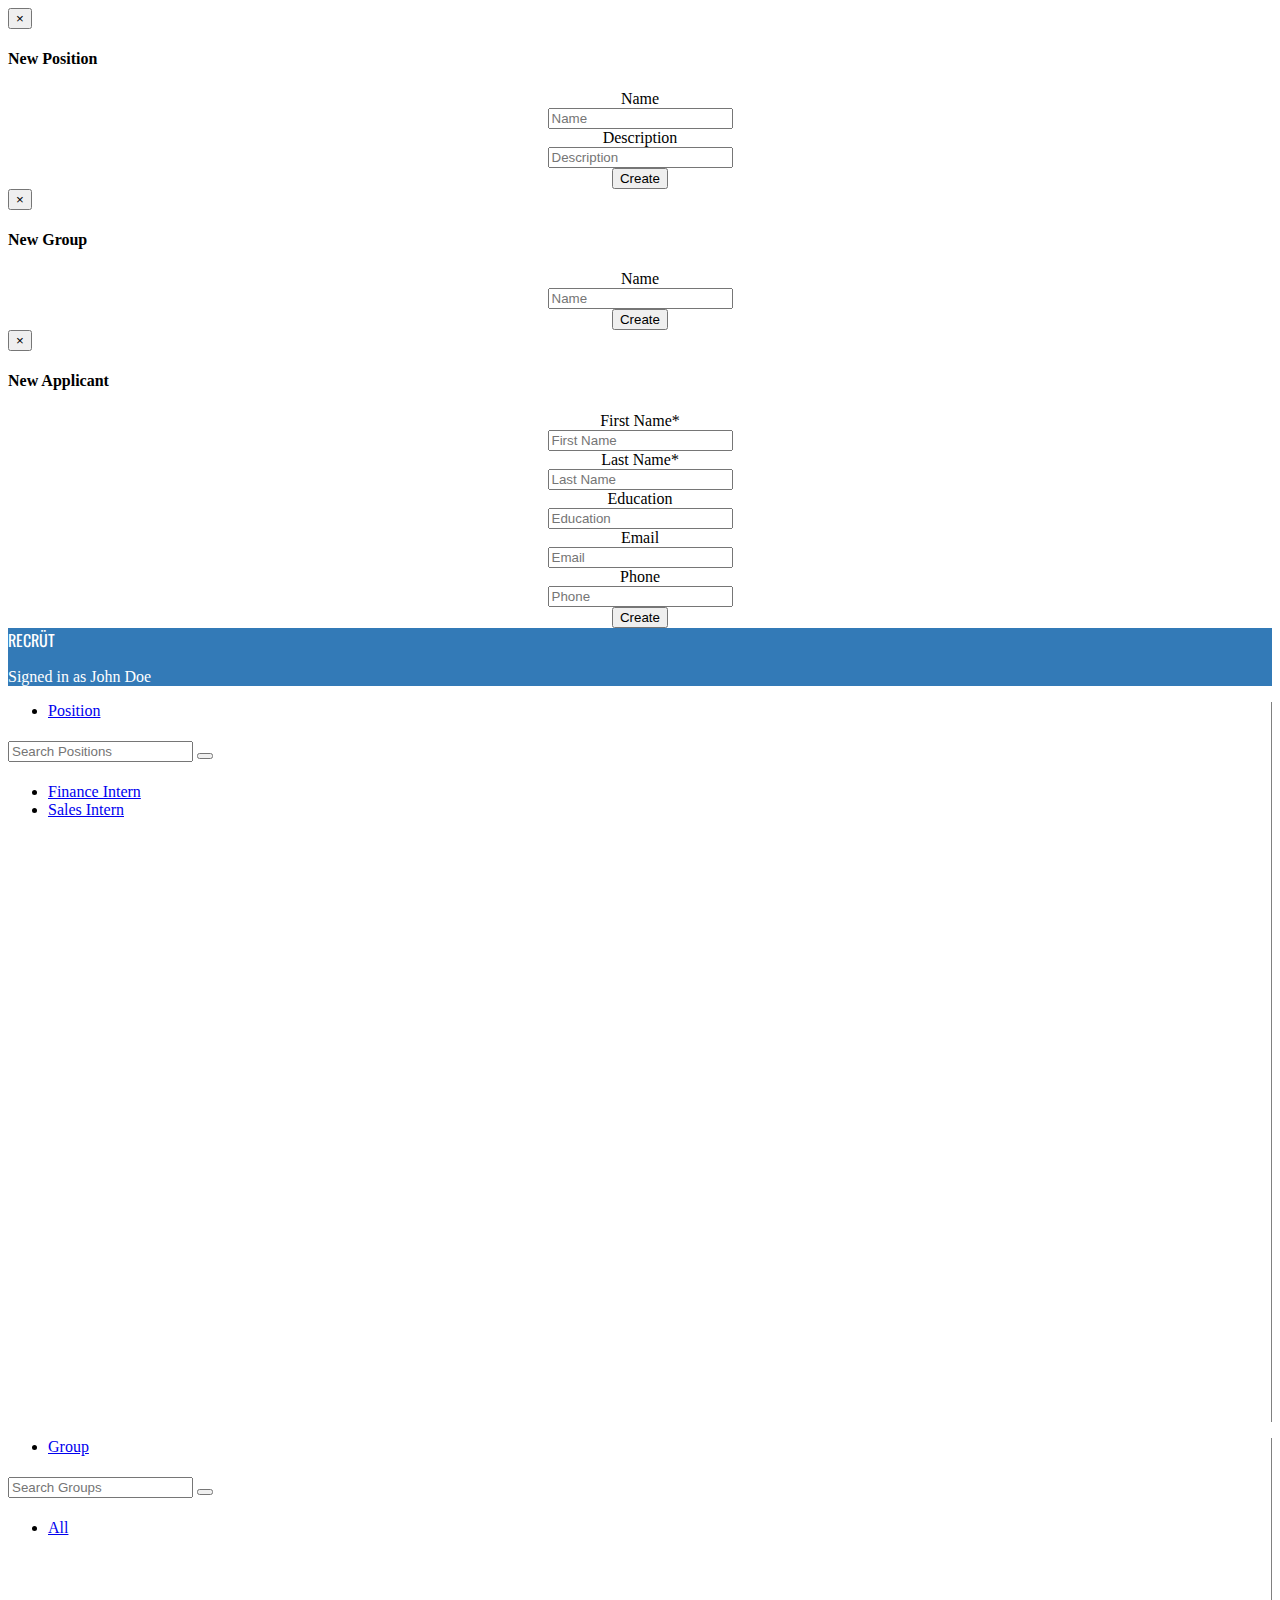
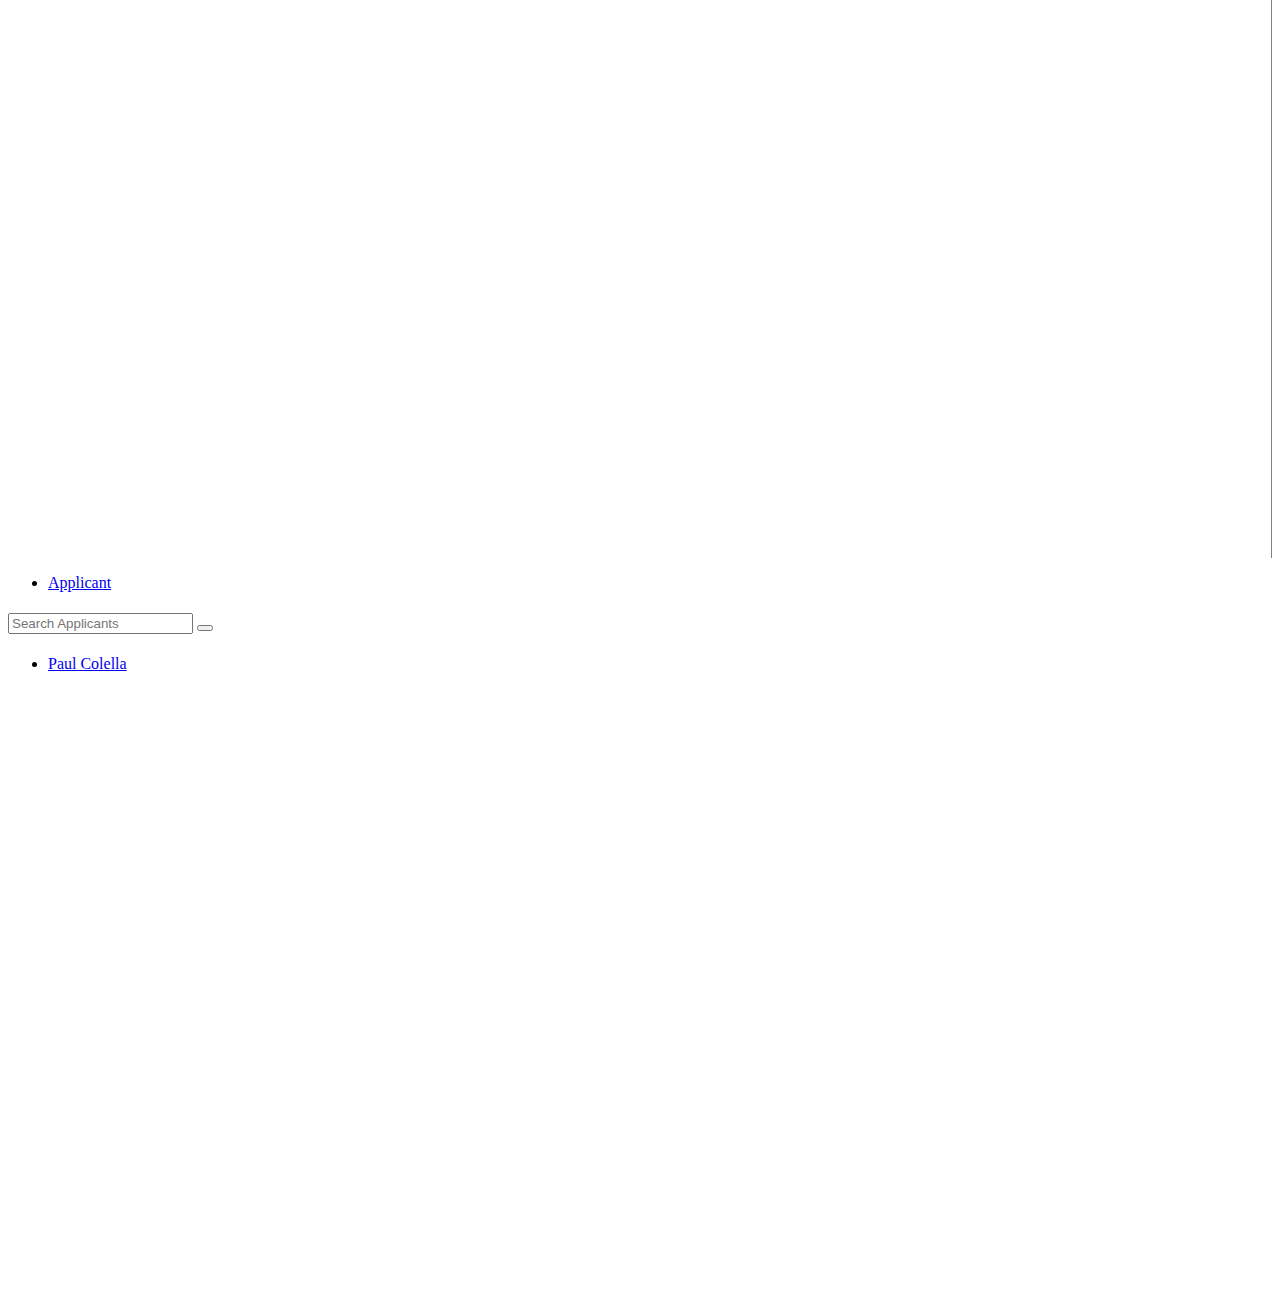
==== Recrut/index.html @ 002904d2 "slippery shit" ====
<!DOCTYPE html>

<!--
  COLLABORATORS: N/A
  No external libraries/example code.
-->
<html>

    <head>
        <meta content="text/html; charset=utf-8" http-equiv="Content-Type" />
        <title>RECRÜT</title>

        <!-- Load style sheets -->
        <link rel="stylesheet" type="text/css" href="external_dependencies/bootstrap-3.3.4-dist/css/bootstrap.min.css" />
        <link rel="stylesheet" type="text/css" href="external_dependencies/bootstrap-3.3.4-dist/css/bootstrap-theme.min.css" />
        <link rel="stylesheet" type="text/css" href="external_dependencies/bootstrap-tagsinput/bootstrap-tagsinput.css" />
        <link rel="stylesheet" type="text/css" href="css/mainLayout.css" />

        <!-- Load fonts -->
        <link href='http://fonts.googleapis.com/css?family=Oswald' rel='stylesheet' type='text/css'>

        <!-- Load external js -->
        <script type="text/javascript" src="external_dependencies/jquery-2.1.3.min.js"></script>
        <script type="text/javascript" src="external_dependencies/bootstrap-3.3.4-dist/js/bootstrap.min.js"></script>
        <script type="text/javascript" src="external_dependencies/bootstrap-tagsinput/bootstrap-tagsinput.js"></script>

        <!-- Load js -->
        <script type="text/javascript" src="js/applicant.js"></script>
        <script type="text/javascript" src="js/job.js"></script>
        <script type="text/javascript" src="js/doc.js"></script>
        <script type="text/javascript" src="js/comment.js"></script>
        <script type="text/javascript" src="js/main.js"></script>
        
    </head>

    <body>
      
      <!-- Add position modal -->
      <div class="modal fade" id="positionModal">
        <div class="modal-dialog">
          <div class="modal-content">
            <div class="modal-header">
              <button type="button" class="close" data-dismiss="modal" aria-label="Close" id="closePositionModal"><span aria-hidden="true">&times;</span></button>
              <h4 class="modal-title">New Position</h4>
            </div>
            <div class="modal-body" align="center">
              <form class="form-horizontal">
                <div class="form-group" id="inputPositionFormGroup">
                  <label for="inputPosition" class="col-sm-2 control-label">Name</label>
                  <div class="col-sm-10">
                    <input type="text" class="form-control" id="inputPosition" placeholder="Name">
                  </div>
                </div>
                <div class="form-group" id="inputDescriptionFormGroup">
                  <label for="inputDescription" class="col-sm-2 control-label">Description</label>
                  <div class="col-sm-10">
                    <input type="text" class="form-control" id="inputDescription" placeholder="Description">
                  </div>
                </div>
                <div class="form-group">
                  <div class="col-sm-offset-10 col-sm-2">
                    <button type="submit" class="btn btn-primary" id="createPositionModal">Create</button>
                  </div>
                </div>
              </form>
            </div>
          </div>
        </div>
      </div>

      <!-- Add group modal -->
      <div class="modal fade" id="groupModal">
        <div class="modal-dialog">
          <div class="modal-content">
            <div class="modal-header">
              <button type="button" class="close" data-dismiss="modal" aria-label="Close" id="closeGroupModal"><span aria-hidden="true">&times;</span></button>
              <h4 class="modal-title">New Group</h4>
            </div>
            <div class="modal-body" align="center">
              <form class="form-horizontal">
                <div class="form-group" id="inputGroupFormGroup">
                  <label for="inputGroup" class="col-sm-2 control-label">Name</label>
                  <div class="col-sm-10">
                    <input type="text" class="form-control" id="inputGroup" placeholder="Name">
                  </div>
                </div>
                <div class="form-group">
                  <div class="col-sm-offset-10 col-sm-2">
                    <button type="submit" class="btn btn-primary" id="createGroupModal">Create</button>
                  </div>
                </div>
              </form>
            </div>
          </div>
        </div>
      </div>

      <!-- Add applicant modal -->
      <div class="modal fade" id="applicantModal">
        <div class="modal-dialog">
          <div class="modal-content">
            <div class="modal-header">
              <button type="button" class="close" data-dismiss="modal" aria-label="Close" id="closeApplicantModal"><span aria-hidden="true">&times;</span></button>
              <h4 class="modal-title">New Applicant</h4>
            </div>
            <div class="modal-body" align="center">
              <form class="form-horizontal">
                <div class="form-group" id="inputApplicantFirstNameFormGroup">
                  <label for="inputApplicantFirstName" class="col-sm-3 control-label">First Name*</label>
                  <div class="col-sm-9">
                    <input type="text" class="form-control" id="inputApplicantFirstName" placeholder="First Name">
                  </div>
                </div>
                <div class="form-group" id="inputApplicantLastNameFormGroup">
                  <label for="inputApplicantLastName" class="col-sm-3 control-label">Last Name*</label>
                  <div class="col-sm-9">
                    <input type="text" class="form-control" id="inputApplicantLastName" placeholder="Last Name">
                  </div>
                </div>
                <div class="form-group" id="inputApplicantEducationFormGroup">
                  <label for="inputApplicantEducation" class="col-sm-3 control-label">Education</label>
                  <div class="col-sm-9">
                    <input type="text" class="form-control" id="inputApplicantEducation" placeholder="Education">
                  </div>
                </div>
                <div class="form-group" id="inputApplicantEmailFormGroup">
                  <label for="inputApplicantEmail" class="col-sm-3 control-label">Email</label>
                  <div class="col-sm-9">
                    <input type="text" class="form-control" id="inputApplicantEmail" placeholder="Email">
                  </div>
                </div>
                <div class="form-group" id="inputApplicantPhoneFormGroup">
                  <label for="inputApplicantPhone" class="col-sm-3 control-label">Phone</label>
                  <div class="col-sm-9">
                    <input type="text" class="form-control" id="inputApplicantPhone" placeholder="Phone">
                  </div>
                </div>
                <div class="form-group">
                  <div class="col-sm-offset-10 col-sm-2">
                    <button type="submit" class="btn btn-primary" id="createApplicantModal">Create</button>
                  </div>
                </div>
              </form>
            </div>
          </div>
        </div>
      </div>




        <!-- Navigation Bar -->    
        <nav class="navbar navbar-default" id="navbar">
            <div class="container-fluid" style="background-color:#337ab7;">
                <div class="navbar-header">
                    <a class="navbar-brand" style="color:#ffffff;font-family: 'Oswald', sans-serif;">RECRÜT</a>
                </div>
                <div class="collapse navbar-collapse">
                    <p class="navbar-text navbar-right" style="color:#ffffff;">Signed in as John Doe</p>
                </div>
            </div>
        </nav>

        <div class="container-fluid">
            <div class="row">
                <!-- Position List -->
                <div class="col-md-2 pane">
                    <ul class="nav nav-pills nav-stacked">
                      <li role="presentation" class="active" id="addPosition"><a href="#" style="text-align:center;"><span class="glyphicon glyphicon-plus" aria-hidden="true"></span> Position</a></li>
                    </ul>
                    <div class="input-group" style="padding-top: 5px;">
                      <input type="text" class="form-control" placeholder="Search Positions">
                      <span class="input-group-btn">
                        <button class="btn btn-default" type="button"><span class="glyphicon glyphicon-search" aria-hidden="true"></span> </button>
                      </span>
                    </div>
                    <div class="mygrid-wrapper-div">
                        <ul class="nav nav-pills nav-stacked" id="positionList">
                            <li class="active folder position-button" role="presentation" id="position-button-0"><a href="#" class="position-selectable" id="position-selectable-0">Finance Intern</a></li>
                            <li class="folder position-button" role="presentation" id="position-button-1"><a href="#" class="position-selectable" id="position-selectable-1">Sales Intern</a></li>
                        </ul>
                    </div>
                </div>
                <!-- Group List -->
                <div class="col-md-2 pane">
                  <ul class="nav nav-pills nav-stacked">
                    <li role="presentation" class="active" id="addGroup"><a href="#" style="text-align:center;"><span class="glyphicon glyphicon-plus" aria-hidden="true"></span> Group</a></li>
                  </ul>
                  <div class="input-group" style="padding-top: 5px;">
                    <input type="text" class="form-control" placeholder="Search Groups">
                    <span class="input-group-btn">
                      <button class="btn btn-default" type="button"><span class="glyphicon glyphicon-search" aria-hidden="true"></span> </button>
                    </span>
                  </div>
                  <div class="mygrid-wrapper-div">
                    <ul class="nav nav-pills nav-stacked" id="groupList">
                      <li class="active folder group-button" role="presentation" id="group-button-All"><a href="#" class="group-selectable" id="group-selectable-All">All</a></li>
                    </ul>
                  </div>
                </div>
                <!-- Applicant List -->
                <div class="col-md-8">
                    <ul class="nav nav-pills nav-stacked">
                      <li role="presentation" class="active" id="addApplicant"><a href="#" style="text-align:center;"><span class="glyphicon glyphicon-plus" aria-hidden="true"></span> Applicant</a></li>
                    </ul>
                    <div class="input-group" style="padding-top: 5px;">
                      <input type="text" class="form-control" placeholder="Search Applicants">
                      <span class="input-group-btn">
                        <button class="btn btn-default" type="button"><span class="glyphicon glyphicon-search" aria-hidden="true"></span> </button>
                      </span>
                    </div>
                    <div class="mygrid-wrapper-div">
                      <ul class="nav nav-pills nav-stacked" id="applicantList">
                        <li class="folder" role="presentation"><a href="#">Paul Colella</a></li>
                      </ul>
                    </div>
                </div>
            </div>
        </div>
    </body>
</html>
---- Recrut/css/mainLayout.css ----
﻿#navigation{
	width:140px
}

#navigation table{
	width:100%
}

#navigation input{
	width:100%
}

#content{
	background-color:gray;
}

#board-wrap{
	position:relative;
	width: 400px;
	height: 400px;
}

#board-wrap board{
	position: absolute;
	top: 0;
	left: 0;
	z-index: 0;
}

.mygrid-wrapper-div {
	padding-top: 5px;
	padding-bottom: 5px;
    overflow: scroll;
    height: 650px;
}
.mygrid-wrapper-div-applicant {
	padding-top: 5px;
	padding-bottom: 5px;
    overflow: scroll;
    height: 600px;
}

.pane {
	border-right: solid gray 1px;
}

.applicant {
	background-color: #fff;
	border: 1px solid #ccc;
	box-shadow: inset 0 1px 1px rgba(0, 0, 0, 0.075);
	display: inline-block;
	padding: 4px 6px;
	margin-bottom: 10px;
	color: #000;
	vertical-align: middle;
	border-radius: 4px;
	max-width: 100%;
	line-height: 22px;
	width: 100%;
	height: 150px;
}

.cancel {
	border: 1px solid #2b669a;
	border-radius: 4px;
}

.folder a:after {
    font-family:'Glyphicons Halflings';
    content:"\e080";
    float: right;
    color: #2b669a;
}

.document-add {
	float: right;
	background-color: #2b669a;
	border: 1px solid #2b669a;
	border-radius: 4px;
	color: #fff;
}

.document-button {
	background-color: #fff;
	border: 1px solid #2b669a;
	border-radius: 4px;
	color: #2b669a;
	line-height: 30px;
}

.divider{
    width:5px;
    height:auto;
    display:inline-block;
}

.dropdown-menu-center {
  right: 35%;
  left: auto;
}
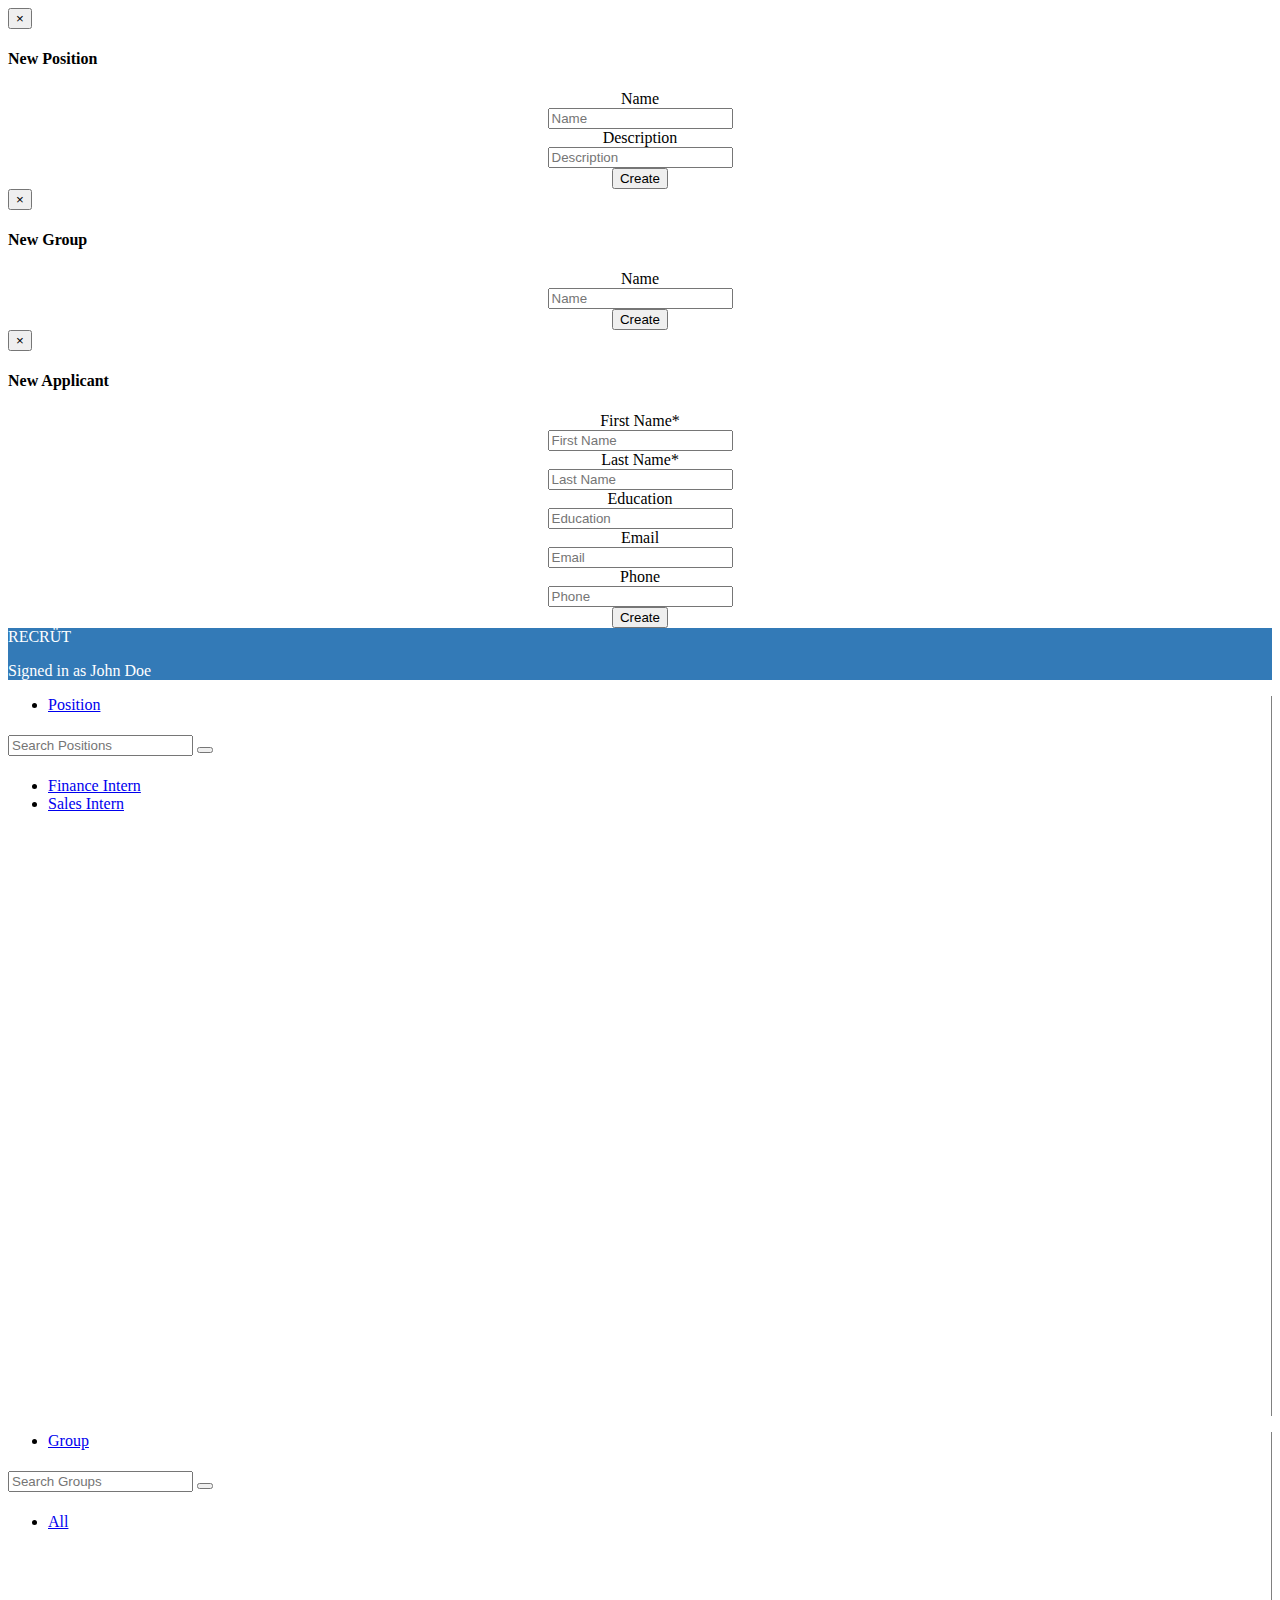
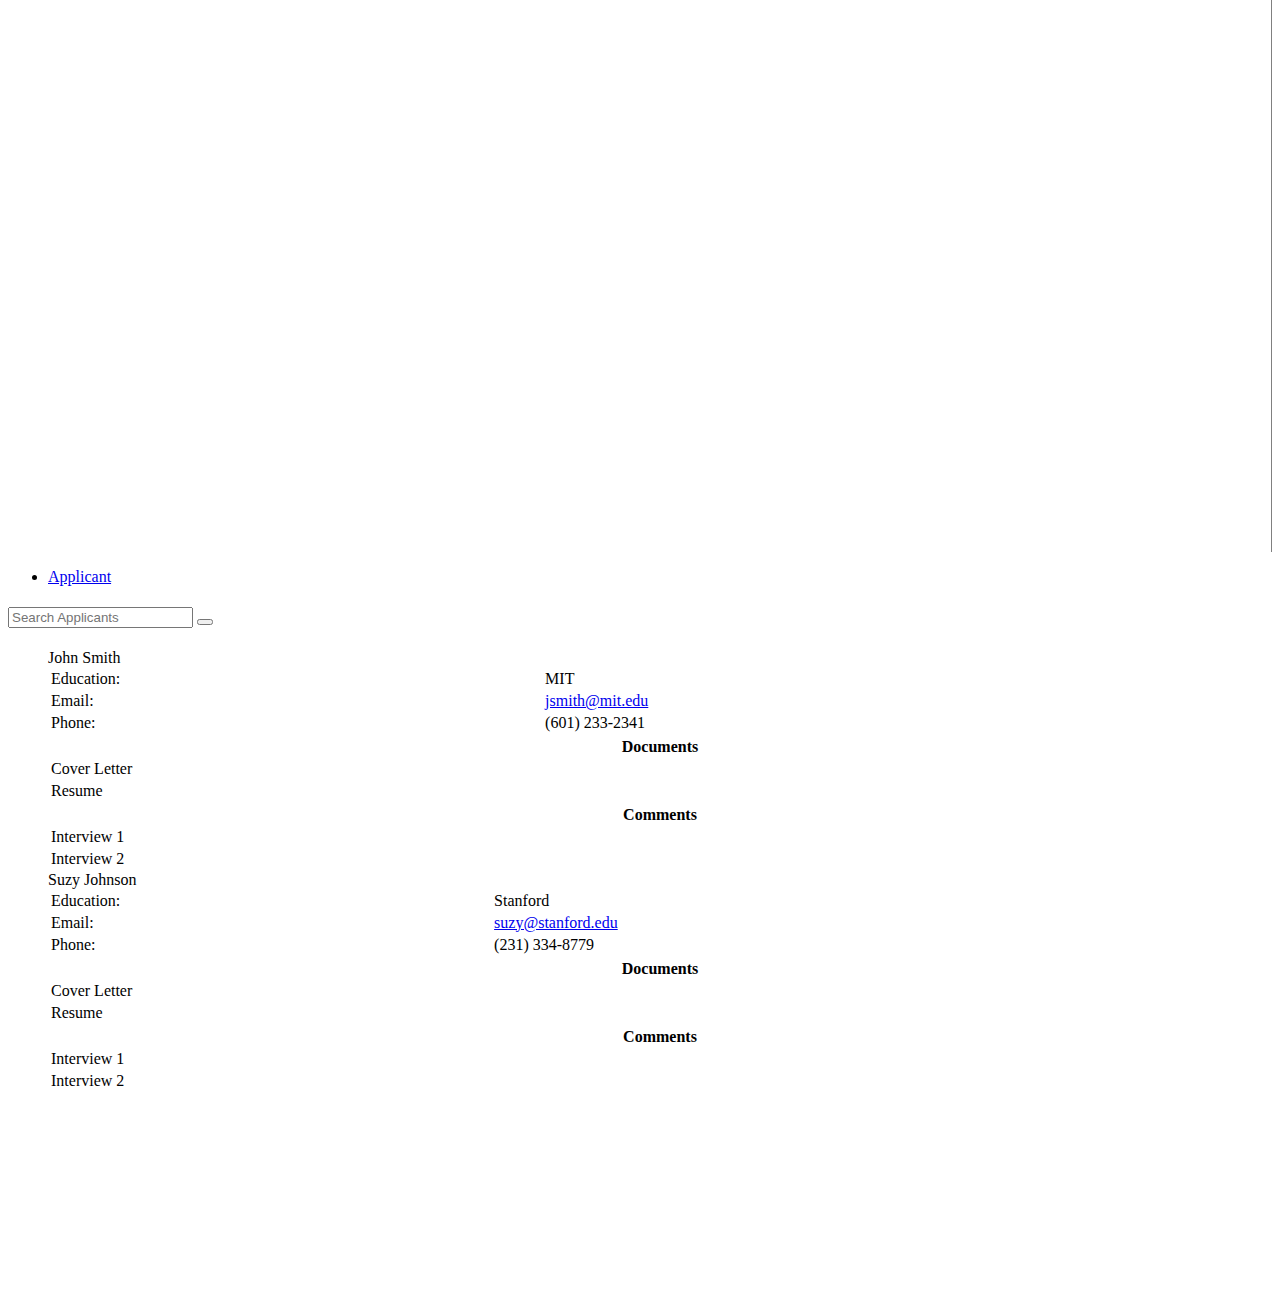
==== commit 67629fa4: "added dynamic applicants" ====
--- a/Recrut/index.html
+++ b/Recrut/index.html
@@ -17,7 +17,7 @@
         <link rel="stylesheet" type="text/css" href="css/mainLayout.css" />
 
         <!-- Load fonts -->
-        <link href='http://fonts.googleapis.com/css?family=Oswald' rel='stylesheet' type='text/css'>
+        <!--link href='http://fonts.googleapis.com/css?family=Oswald' rel='stylesheet' type='text/css'-->
 
         <!-- Load external js -->
         <script type="text/javascript" src="external_dependencies/jquery-2.1.3.min.js"></script>
@@ -153,7 +153,7 @@
         <nav class="navbar navbar-default" id="navbar">
             <div class="container-fluid" style="background-color:#337ab7;">
                 <div class="navbar-header">
-                    <a class="navbar-brand" style="color:#ffffff;font-family: 'Oswald', sans-serif;">RECRÜT</a>
+                    <a class="navbar-brand" style="color:#ffffff;">RECRÜT</a>
                 </div>
                 <div class="collapse navbar-collapse">
                     <p class="navbar-text navbar-right" style="color:#ffffff;">Signed in as John Doe</p>
@@ -176,8 +176,7 @@
                     </div>
                     <div class="mygrid-wrapper-div">
                         <ul class="nav nav-pills nav-stacked" id="positionList">
-                            <li class="active folder position-button" role="presentation" id="position-button-0"><a href="#" class="position-selectable" id="position-selectable-0">Finance Intern</a></li>
-                            <li class="folder position-button" role="presentation" id="position-button-1"><a href="#" class="position-selectable" id="position-selectable-1">Sales Intern</a></li>
+                            
                         </ul>
                     </div>
                 </div>
@@ -194,7 +193,7 @@
                   </div>
                   <div class="mygrid-wrapper-div">
                     <ul class="nav nav-pills nav-stacked" id="groupList">
-                      <li class="active folder group-button" role="presentation" id="group-button-All"><a href="#" class="group-selectable" id="group-selectable-All">All</a></li>
+
                     </ul>
                   </div>
                 </div>
@@ -211,7 +210,7 @@
                     </div>
                     <div class="mygrid-wrapper-div">
                       <ul class="nav nav-pills nav-stacked" id="applicantList">
-                        <li class="folder" role="presentation"><a href="#">Paul Colella</a></li>
+                        
                       </ul>
                     </div>
                 </div>
--- a/Recrut/css/mainLayout.css
+++ b/Recrut/css/mainLayout.css
@@ -69,7 +69,14 @@
     font-family:'Glyphicons Halflings';
     content:"\e080";
     float: right;
-    color: #2b669a;
+    color: #337ab7;
+}
+
+.folder-active a:after {
+    font-family:'Glyphicons Halflings';
+    content:"\e080";
+    float: right;
+    color: #ffffff;
 }
 
 .document-add {
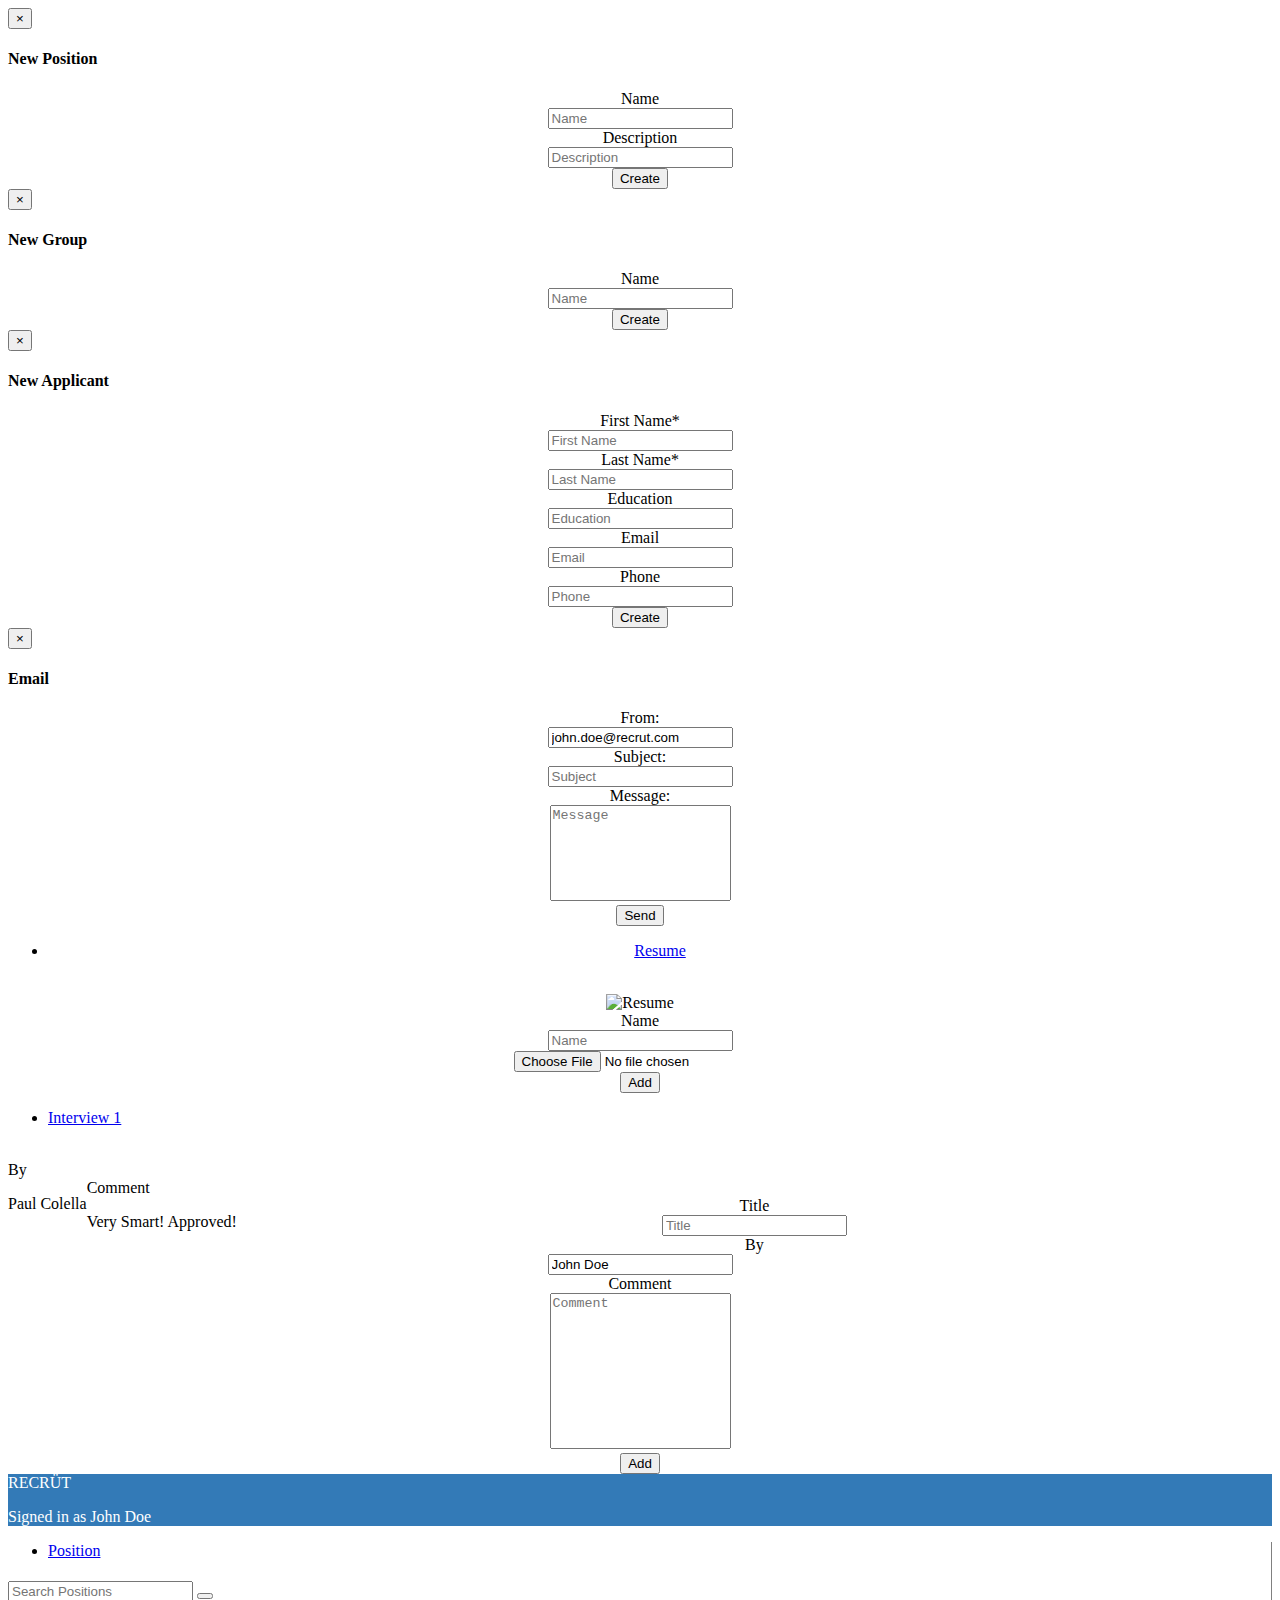
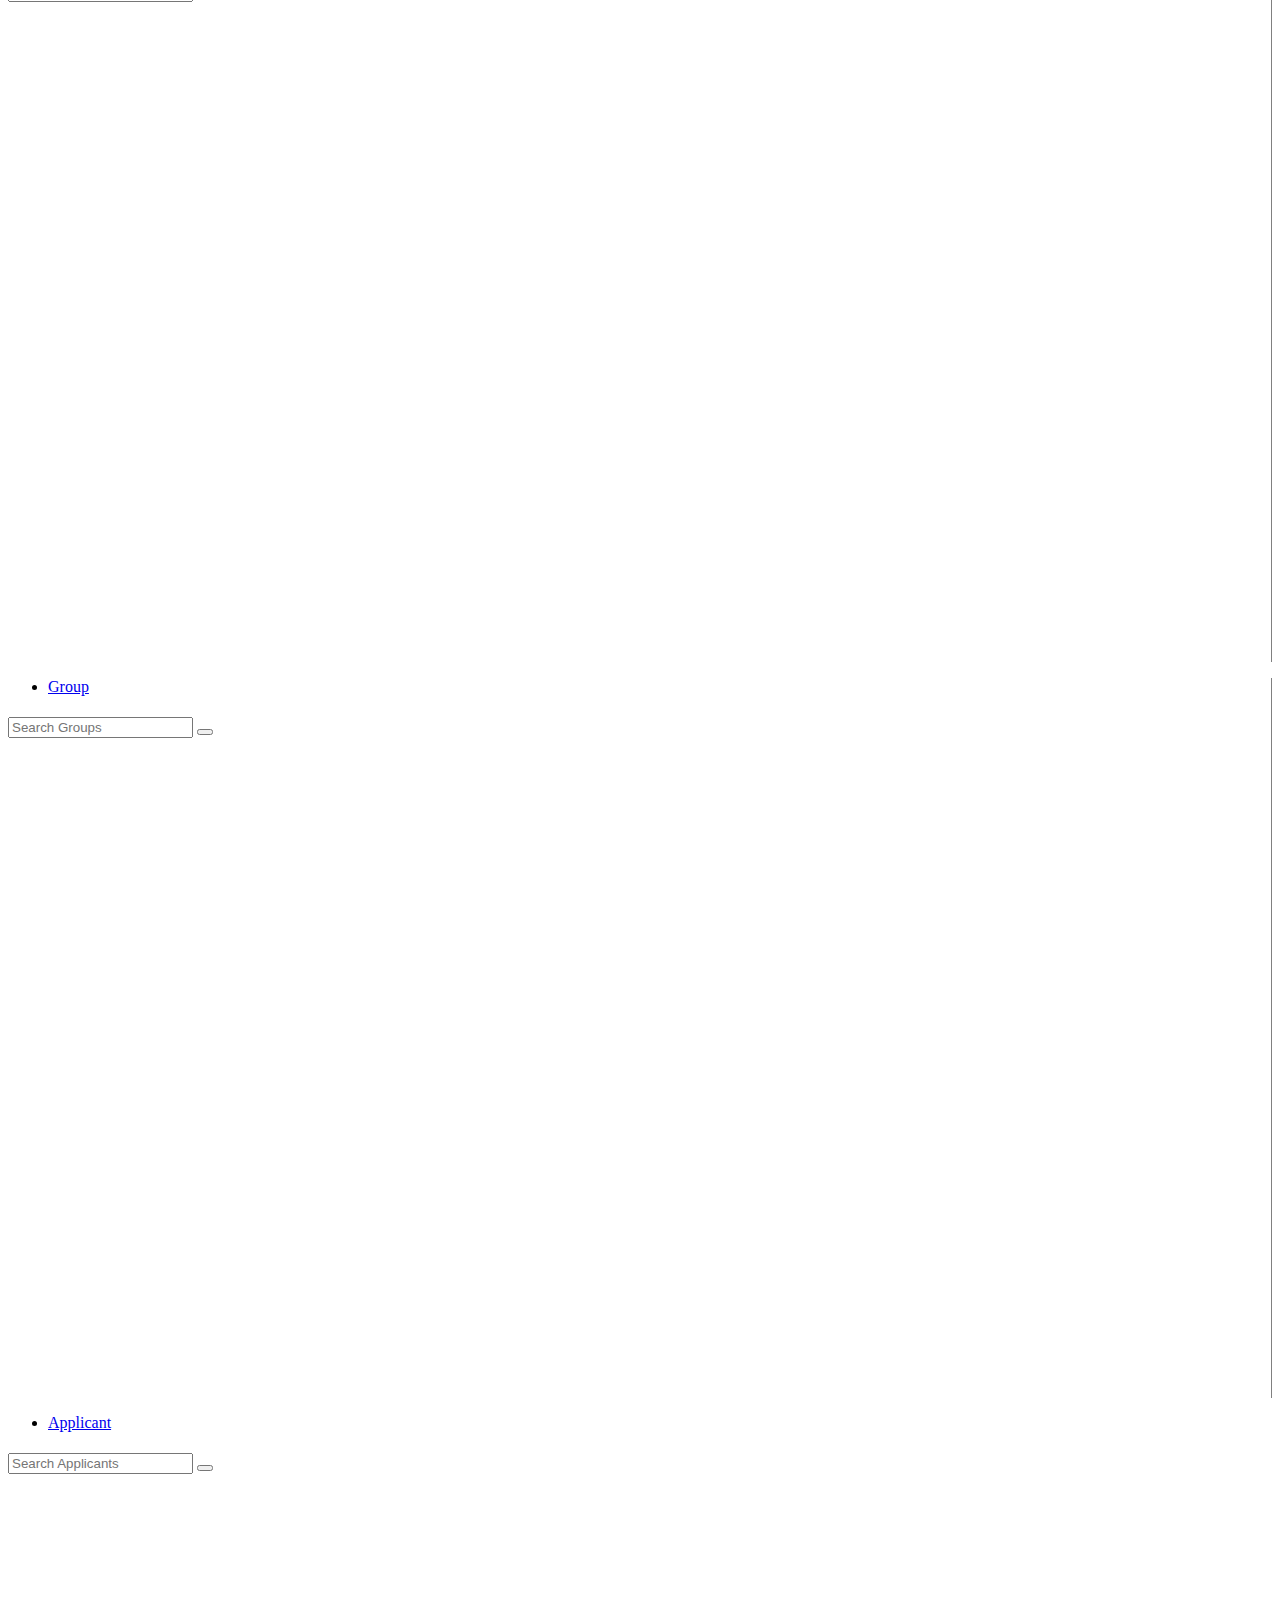
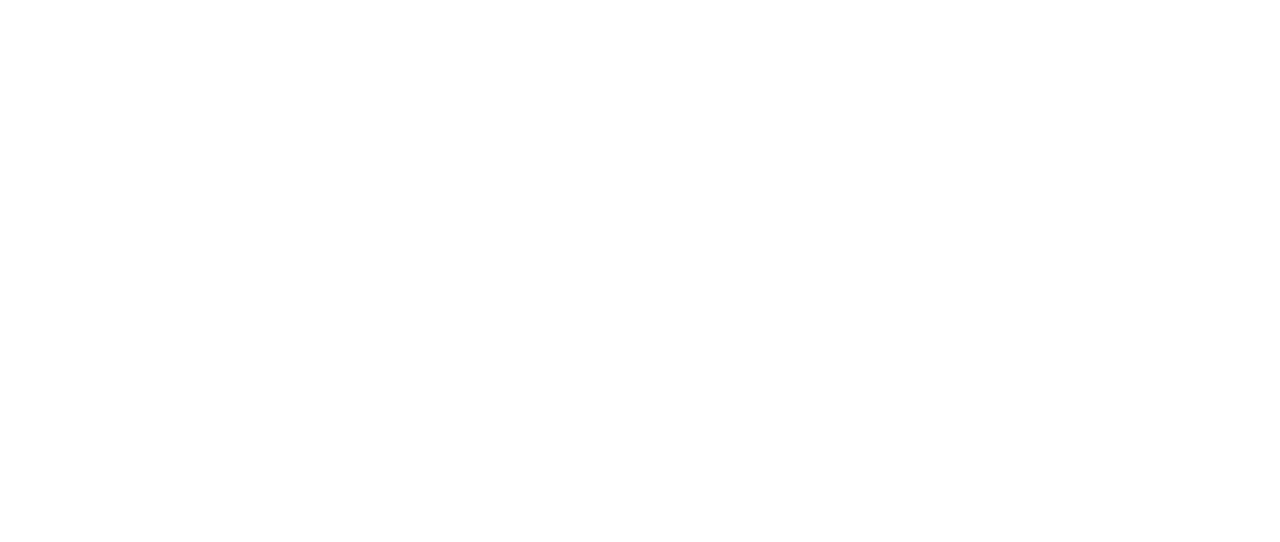
==== commit 3fe29d96: "Add document" ====
--- a/Recrut/index.html
+++ b/Recrut/index.html
@@ -148,6 +148,174 @@
 
 
 
+
+      <!-- Email modal -->
+      <div class="modal fade" id="emailModal">
+        <div class="modal-dialog">
+          <div class="modal-content">
+            <div class="modal-header">
+              <button type="button" class="close" data-dismiss="modal" aria-label="Close" id="closeEmailModal"><span aria-hidden="true">&times;</span></button>
+              <h4 class="modal-title">Email</h4>
+            </div>
+            <div class="modal-body" align="center">
+              <form class="form-horizontal">
+                <div class="form-group" id="inputEmailFromFormGroup">
+                  <label for="inputEmailFrom" class="col-sm-2 control-label">From:</label>
+                  <div class="col-sm-10">
+                    <input type="text" class="form-control" id="inputEmailFrom" value="john.doe@recrut.com" readonly>
+                  </div>
+                </div>
+                <div class="form-group" id="inputEmailToFormGroup">
+                  
+                </div>
+                <div class="form-group" id="inputEmailSubjectFormGroup">
+                  <label for="inputEmailSubject" class="col-sm-2 control-label">Subject:</label>
+                  <div class="col-sm-10">
+                    <input type="text" class="form-control" id="inputEmailSubject" placeholder="Subject">
+                  </div>
+                </div>
+                <div class="form-group" id="inputEmailContentFormGroup">
+                  <label for="inputEmailContent" class="col-sm-2 control-label">Message:</label>
+                  <div class="col-sm-10">
+                    <textarea style="resize:none" rows="6" class="form-control" id="inputEmailContent" placeholder="Message"></textarea>
+                  </div>
+                </div> 
+                <div class="form-group">
+                  <div class="col-sm-offset-10 col-sm-2">
+                    <button type="submit" class="btn btn-primary" id="sendEmailModal">Send</button>
+                  </div>
+                </div>
+              </form>
+            </div>
+          </div>
+        </div>
+      </div>
+
+      <!-- All docs modal -->
+      <div class="modal fade" id="docModal">
+        <div class="modal-dialog">
+          <div class="modal-content">
+            <div class="modal-header" id="docModalHeader">
+            </div>
+            <div class="modal-body" align="center" id="docModalImageHolder">
+              <div class="tabbable">
+                <ul class="nav nav-tabs" id="docsNav">
+                  <li class="active"><a href="#resumeTab" data-toggle="tab">Resume</a></li>
+                </ul>
+                <div class="tab-content" id="docsContent">
+                  <div class="tab-pane active" id="resumeTab">
+                    <br>
+                    <img src="graphics/resume.png" alt="Resume" style="width:536px;height:694px">
+                  </div>
+                </div>
+              </div>
+            </div>
+          </div>
+        </div>
+      </div>
+
+      <!-- Add doc modal -->
+      <div class="modal fade" id="addDocModal">
+        <div class="modal-dialog">
+          <div class="modal-content">
+            <div class="modal-header" id="addDocModalHeader">
+            </div>
+            <div class="modal-body" align="center">
+              <form class="form-horizontal">
+                <div class="form-group" id="inputAddDocNameFormGroup">
+                  <label for="inputAddDocName" class="col-sm-2 control-label">Name</label>
+                  <div class="col-sm-10">
+                    <input type="text" class="form-control" id="inputAddDocName" placeholder="Name">
+                  </div>
+                </div>
+                <div class="form-group" id="inputAddDocFileFormGroup">
+                  <div class="col-sm-10">
+                    <input type="file" id="exampleInputFile">
+                  </div>
+                </div>
+                <div class="form-group">
+                  <div class="col-sm-offset-10 col-sm-2">
+                    <button type="submit" class="btn btn-primary" id="createAddDocModal">Add</button>
+                  </div>
+                </div>
+              </form>
+            </div>
+          </div>
+        </div>
+      </div>
+
+      <!-- All comments modal -->
+      <div class="modal fade" id="commentModal1">
+        <div class="modal-dialog">
+          <div class="modal-content">
+            <div class="modal-header" id="commentsModalHeader">
+            </div>
+            <div class="modal-body">
+                <div class="tabbable">
+                    <ul class="nav nav-tabs" id="commentsNav">
+                      <li class="active"><a href="#tab1" data-toggle="tab">Interview 1</a></li>
+                    </ul>
+                    <div class="tab-content" id="commentsContent">
+                      <div class="tab-pane active" id="tab1">
+                        <br>
+                        <form class="form-horizontal">
+                          <div class="form-group" id="inputCommenterNameFormGroupComment1">
+                            <label for="inputCommenterNameComment1" class="col-sm-2 control-label">By</label>
+                            <div class="col-sm-10">
+                              <p class="form-control-static" id="inputCommenterNameComment1" style="float:left;">Paul Colella</p>
+                            </div>
+                          </div>
+                          <div class="form-group" id="inputAddCommentFormGroupComment1">
+                            <label for="inputCommentComment1" class="col-sm-2 control-label">Comment</label>
+                            <div class="col-sm-10">
+                              <p class="form-control-static" id="inputCommentComment1" style="float:left;">Very Smart! Approved!</p>
+                            </div>
+                          </div>
+                        </form>
+                      </div>
+                    </div>
+                  </div>
+              </div>
+          </div>
+        </div>
+      </div>
+
+      <!-- Add CommentsModal -->
+      <div class="modal fade" id="addCommentModal">
+        <div class="modal-dialog">
+          <div class="modal-content">
+            <div class="modal-header" id="addCommentModalHeader">
+            </div>
+            <div class="modal-body" align="center">
+              <form class="form-horizontal">
+                <div class="form-group" id="inputTitleFormGroup">
+                  <label for="inputTitle" class="col-sm-2 control-label">Title</label>
+                  <div class="col-sm-10">
+                    <input type="text" class="form-control" id="inputTitle" placeholder="Title">
+                  </div>
+                </div>
+                <div class="form-group" id="inputCommenterNameFormGroup">
+                  <label for="inputCommenterName" class="col-sm-2 control-label">By</label>
+                  <div class="col-sm-10">
+                    <input type="text" class="form-control" id="inputCommenterName" value="John Doe">
+                  </div>
+                </div>
+                <div class="form-group" id="inputAddCommentFormGroup">
+                  <label for="inputComment" class="col-sm-2 control-label">Comment</label>
+                  <div class="col-sm-10">
+                    <textarea style="resize:none" rows="10" class="form-control" id="inputComment" placeholder="Comment"></textarea>
+                  </div>
+                </div>
+                <div class="form-group">
+                  <div class="col-sm-offset-10 col-sm-2">
+                    <button type="submit" class="btn btn-primary" id="createAddCommentModal">Add</button>
+                  </div>
+                </div>
+              </form>
+            </div>
+          </div>
+        </div>
+      </div>
 
         <!-- Navigation Bar -->    
         <nav class="navbar navbar-default" id="navbar">
@@ -203,9 +371,9 @@
                       <li role="presentation" class="active" id="addApplicant"><a href="#" style="text-align:center;"><span class="glyphicon glyphicon-plus" aria-hidden="true"></span> Applicant</a></li>
                     </ul>
                     <div class="input-group" style="padding-top: 5px;">
-                      <input type="text" class="form-control" placeholder="Search Applicants">
+                      <input type="text" class="form-control" placeholder="Search Applicants" id="search-field-applicant">
                       <span class="input-group-btn">
-                        <button class="btn btn-default" type="button"><span class="glyphicon glyphicon-search" aria-hidden="true"></span> </button>
+                        <button class="btn btn-default" type="button" id="search-button-applicant"><span class="glyphicon glyphicon-search" aria-hidden="true"></span> </button>
                       </span>
                     </div>
                     <div class="mygrid-wrapper-div">
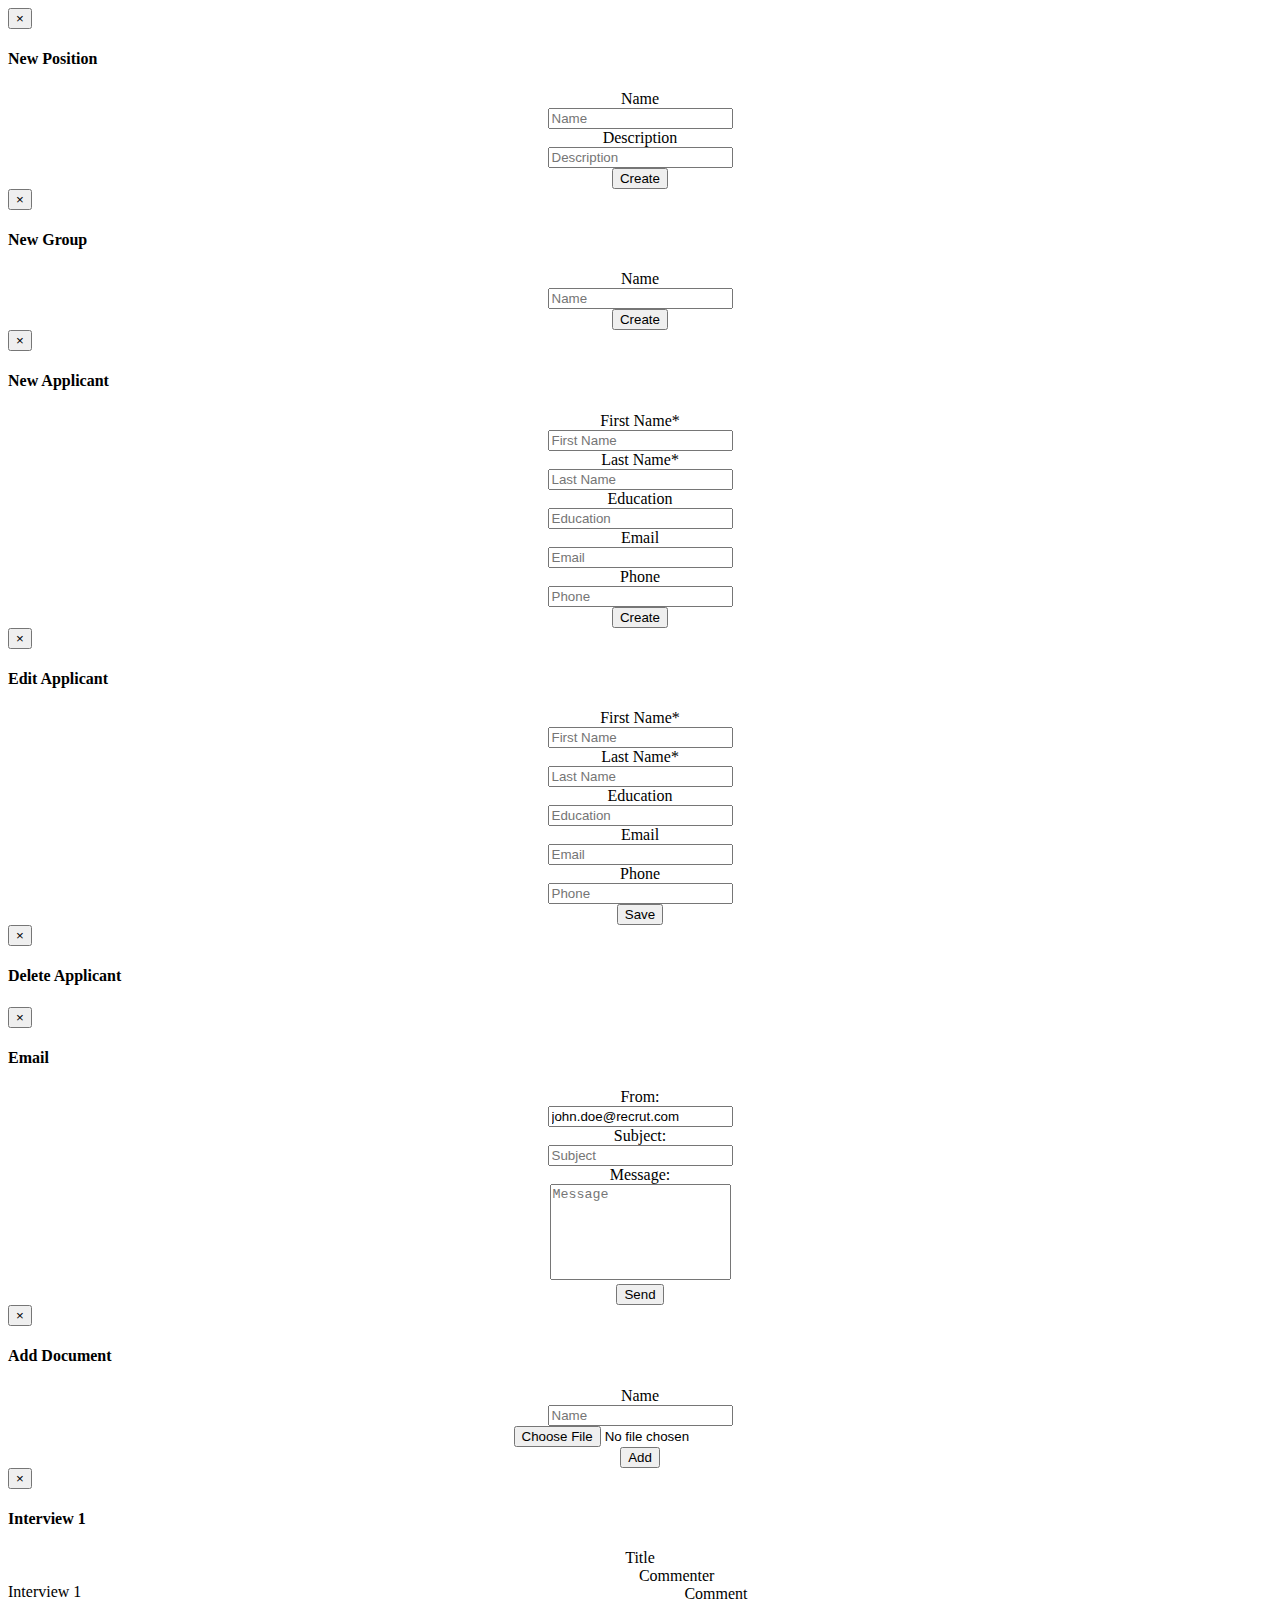
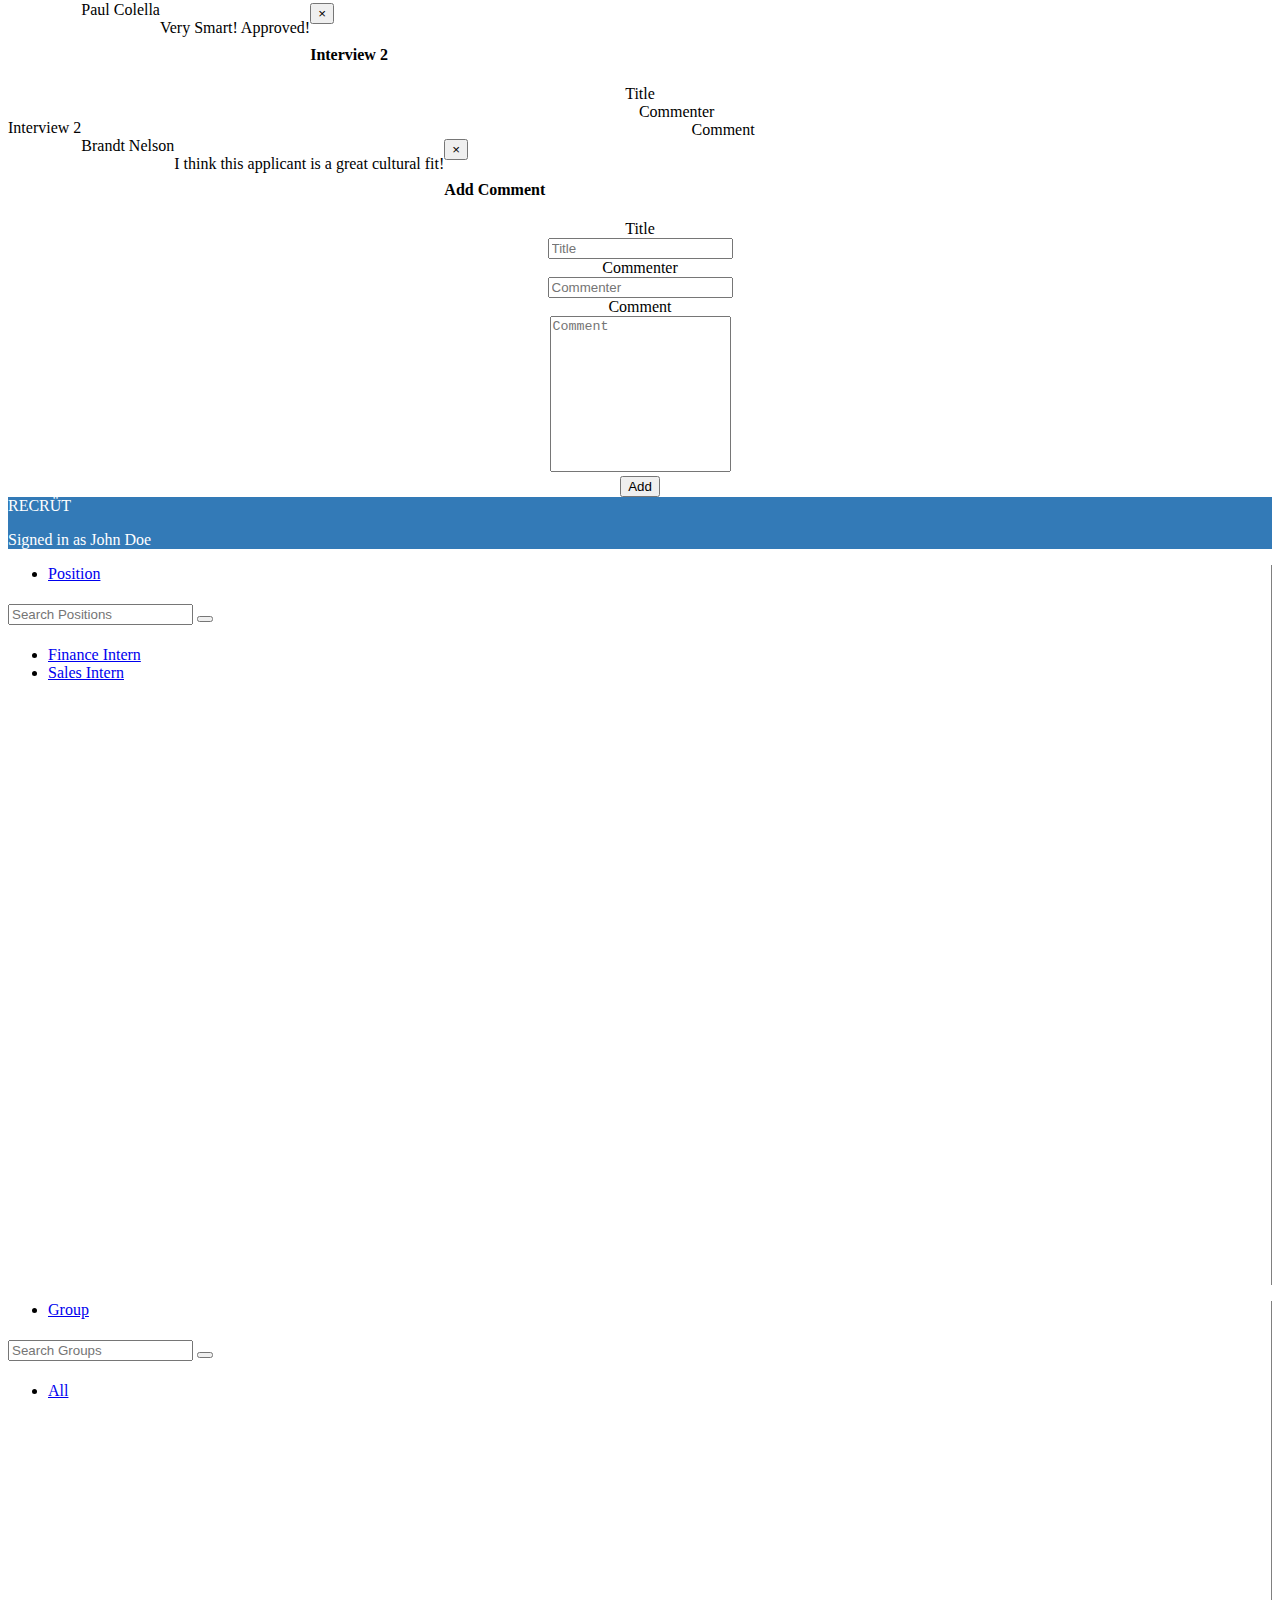
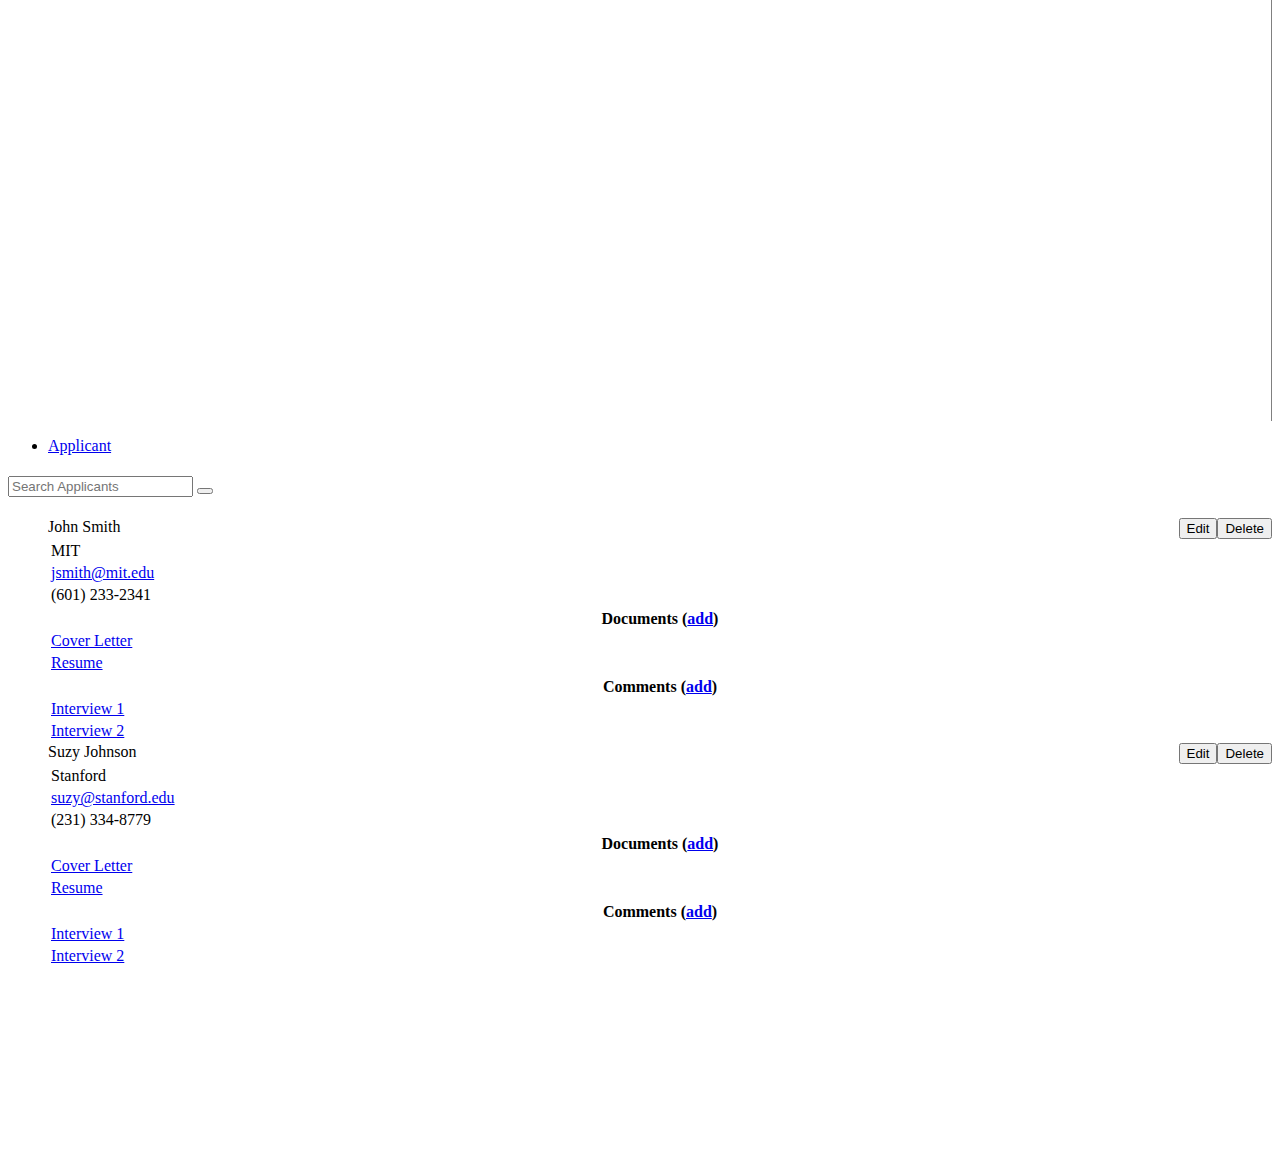
==== commit d32b14b7: "Edit button" ====
--- a/Recrut/index.html
+++ b/Recrut/index.html
@@ -146,8 +146,70 @@
         </div>
       </div>
 
-
-
+<!-- Edit applicant modal -->
+      <div class="modal fade" id="editApplicantModal">
+        <div class="modal-dialog">
+          <div class="modal-content">
+            <div class="modal-header">
+              <button type="button" class="close" data-dismiss="modal" aria-label="Close" id="closeEApplicantModal"><span aria-hidden="true">&times;</span></button>
+              <h4 class="modal-title">Edit Applicant</h4>
+            </div>
+            <div class="modal-body" align="center">
+              <form class="form-horizontal">
+                <div class="form-group" id="inputEApplicantFirstNameFormGroup">
+                  <label for="inputEApplicantFirstName" class="col-sm-3 control-label">First Name*</label>
+                  <div class="col-sm-9">
+                    <input type="text" class="form-control" id="inputEApplicantFirstName" placeholder="First Name">
+                  </div>
+                </div>
+                <div class="form-group" id="inputEApplicantLastNameFormGroup">
+                  <label for="inputEApplicantLastName" class="col-sm-3 control-label">Last Name*</label>
+                  <div class="col-sm-9">
+                    <input type="text" class="form-control" id="inputEApplicantLastName" placeholder="Last Name">
+                  </div>
+                </div>
+                <div class="form-group" id="inputEApplicantEducationFormGroup">
+                  <label for="inputEApplicantEducation" class="col-sm-3 control-label">Education</label>
+                  <div class="col-sm-9">
+                    <input type="text" class="form-control" id="inputEApplicantEducation" placeholder="Education">
+                  </div>
+                </div>
+                <div class="form-group" id="inputApplicantEmailFormGroup">
+                  <label for="inputApplicantEmail" class="col-sm-3 control-label">Email</label>
+                  <div class="col-sm-9">
+                    <input type="text" class="form-control" id="inputEApplicantEmail" placeholder="Email">
+                  </div>
+                </div>
+                <div class="form-group" id="inputEApplicantPhoneFormGroup">
+                  <label for="inputEApplicantPhone" class="col-sm-3 control-label">Phone</label>
+                  <div class="col-sm-9">
+                    <input type="text" class="form-control" id="inputEApplicantPhone" placeholder="Phone">
+                  </div>
+                </div>
+                <div class="form-group">
+                  <div class="col-sm-offset-10 col-sm-2">
+                    <button type="submit" class="btn btn-primary" id="saveEApplicantModal">Save</button>
+                  </div>
+                </div>
+              </form>
+            </div>
+          </div>
+        </div>
+      </div>
+
+<!-- Delete applicant modal -->
+      <div class="modal fade" id="deleteApplicantModal">
+        <div class="modal-dialog">
+          <div class="modal-content">
+            <div class="modal-header">
+              <button type="button" class="close" data-dismiss="modal" aria-label="Close" id="closeDApplicantModal"><span aria-hidden="true">&times;</span></button>
+              <h4 class="modal-title">Delete Applicant</h4>
+            </div>
+            <div class="modal-body" align="center">
+            </div>
+          </div>
+        </div>
+      </div>
 
       <!-- Email modal -->
       <div class="modal fade" id="emailModal">
@@ -191,24 +253,15 @@
         </div>
       </div>
 
-      <!-- All docs modal -->
+      <!-- View doc modal -->
       <div class="modal fade" id="docModal">
         <div class="modal-dialog">
           <div class="modal-content">
             <div class="modal-header" id="docModalHeader">
+              
             </div>
             <div class="modal-body" align="center" id="docModalImageHolder">
-              <div class="tabbable">
-                <ul class="nav nav-tabs" id="docsNav">
-                  <li class="active"><a href="#resumeTab" data-toggle="tab">Resume</a></li>
-                </ul>
-                <div class="tab-content" id="docsContent">
-                  <div class="tab-pane active" id="resumeTab">
-                    <br>
-                    <img src="graphics/resume.png" alt="Resume" style="width:536px;height:694px">
-                  </div>
-                </div>
-              </div>
+              
             </div>
           </div>
         </div>
@@ -218,7 +271,9 @@
       <div class="modal fade" id="addDocModal">
         <div class="modal-dialog">
           <div class="modal-content">
-            <div class="modal-header" id="addDocModalHeader">
+            <div class="modal-header">
+              <button type="button" class="close" data-dismiss="modal" aria-label="Close" id="closeAddDocModal"><span aria-hidden="true">&times;</span></button>
+              <h4 class="modal-title">Add Document</h4>
             </div>
             <div class="modal-body" align="center">
               <form class="form-horizontal">
@@ -244,38 +299,70 @@
         </div>
       </div>
 
-      <!-- All comments modal -->
+      <!-- CommentsModal -->
       <div class="modal fade" id="commentModal1">
         <div class="modal-dialog">
           <div class="modal-content">
-            <div class="modal-header" id="commentsModalHeader">
-            </div>
-            <div class="modal-body">
-                <div class="tabbable">
-                    <ul class="nav nav-tabs" id="commentsNav">
-                      <li class="active"><a href="#tab1" data-toggle="tab">Interview 1</a></li>
-                    </ul>
-                    <div class="tab-content" id="commentsContent">
-                      <div class="tab-pane active" id="tab1">
-                        <br>
-                        <form class="form-horizontal">
-                          <div class="form-group" id="inputCommenterNameFormGroupComment1">
-                            <label for="inputCommenterNameComment1" class="col-sm-2 control-label">By</label>
-                            <div class="col-sm-10">
-                              <p class="form-control-static" id="inputCommenterNameComment1" style="float:left;">Paul Colella</p>
-                            </div>
-                          </div>
-                          <div class="form-group" id="inputAddCommentFormGroupComment1">
-                            <label for="inputCommentComment1" class="col-sm-2 control-label">Comment</label>
-                            <div class="col-sm-10">
-                              <p class="form-control-static" id="inputCommentComment1" style="float:left;">Very Smart! Approved!</p>
-                            </div>
-                          </div>
-                        </form>
-                      </div>
-                    </div>
-                  </div>
-              </div>
+            <div class="modal-header">
+              <button type="button" class="close" data-dismiss="modal" aria-label="Close" id="closeCommentModal1"><span aria-hidden="true">&times;</span></button>
+              <h4 class="modal-title" id="commenTitle1">Interview 1</h4>
+            </div>
+            <div class="modal-body" align="center">
+              <form class="form-horizontal">
+                <div class="form-group" id="inputTitleFormGroupComment1">
+                  <label for="inputTitleComment1" class="col-sm-2 control-label">Title</label>
+                  <div class="col-sm-10">
+                    <p class="form-control-static" id="inputTitleComment1" style="float:left;">Interview 1</p>
+                  </div>
+                </div>
+                <div class="form-group" id="inputCommenterNameFormGroupComment1">
+                  <label for="inputCommenterNameComment1" class="col-sm-2 control-label">Commenter</label>
+                  <div class="col-sm-10">
+                    <p class="form-control-static" id="inputCommenterNameComment1" style="float:left;">Paul Colella</p>
+                  </div>
+                </div>
+                <div class="form-group" id="inputAddCommentFormGroupComment1">
+                  <label for="inputCommentComment1" class="col-sm-2 control-label">Comment</label>
+                  <div class="col-sm-10">
+                    <p class="form-control-static" id="inputCommentComment1" style="float:left;">Very Smart! Approved!</p>
+                  </div>
+                </div>
+              </form>
+            </div>
+          </div>
+        </div>
+      </div>
+
+      <!-- CommentsModal -->
+      <div class="modal fade" id="commentModal2">
+        <div class="modal-dialog">
+          <div class="modal-content">
+            <div class="modal-header">
+              <button type="button" class="close" data-dismiss="modal" aria-label="Close" id="closeCommentModal2"><span aria-hidden="true">&times;</span></button>
+              <h4 class="modal-title" id="commenTitle2">Interview 2</h4>
+            </div>
+            <div class="modal-body" align="center">
+              <form class="form-horizontal">
+                <div class="form-group" id="inputTitleFormGroupComment2">
+                  <label for="inputTitleComment2" class="col-sm-2 control-label">Title</label>
+                  <div class="col-sm-10">
+                    <p class="form-control-static" id="inputTitleComment2" style="float:left;">Interview 2</p>
+                  </div>
+                </div>
+                <div class="form-group" id="inputCommenterNameFormGroupComment2">
+                  <label for="inputCommenterNameComment2" class="col-sm-2 control-label">Commenter</label>
+                  <div class="col-sm-10">
+                    <p class="form-control-static" id="inputCommenterNameComment2" style="float:left;">Brandt Nelson</p>
+                  </div>
+                </div>
+                <div class="form-group" id="inputAddCommentFormGroupComment2">
+                  <label for="inputCommentComment2" class="col-sm-2 control-label">Comment</label>
+                  <div class="col-sm-10">
+                    <p class="form-control-static" id="inputCommentComment2" style="float:left;">I think this applicant is a great cultural fit!</p>
+                  </div>
+                </div>
+              </form>
+            </div>
           </div>
         </div>
       </div>
@@ -284,7 +371,9 @@
       <div class="modal fade" id="addCommentModal">
         <div class="modal-dialog">
           <div class="modal-content">
-            <div class="modal-header" id="addCommentModalHeader">
+            <div class="modal-header">
+              <button type="button" class="close" data-dismiss="modal" aria-label="Close" id="closeAddCommentModal"><span aria-hidden="true">&times;</span></button>
+              <h4 class="modal-title" id="addCommenTitle">Add Comment</h4>
             </div>
             <div class="modal-body" align="center">
               <form class="form-horizontal">
@@ -295,9 +384,9 @@
                   </div>
                 </div>
                 <div class="form-group" id="inputCommenterNameFormGroup">
-                  <label for="inputCommenterName" class="col-sm-2 control-label">By</label>
-                  <div class="col-sm-10">
-                    <input type="text" class="form-control" id="inputCommenterName" value="John Doe">
+                  <label for="inputCommenterName" class="col-sm-2 control-label">Commenter</label>
+                  <div class="col-sm-10">
+                    <input type="text" class="form-control" id="inputCommenterName" placeholder="Commenter">
                   </div>
                 </div>
                 <div class="form-group" id="inputAddCommentFormGroup">
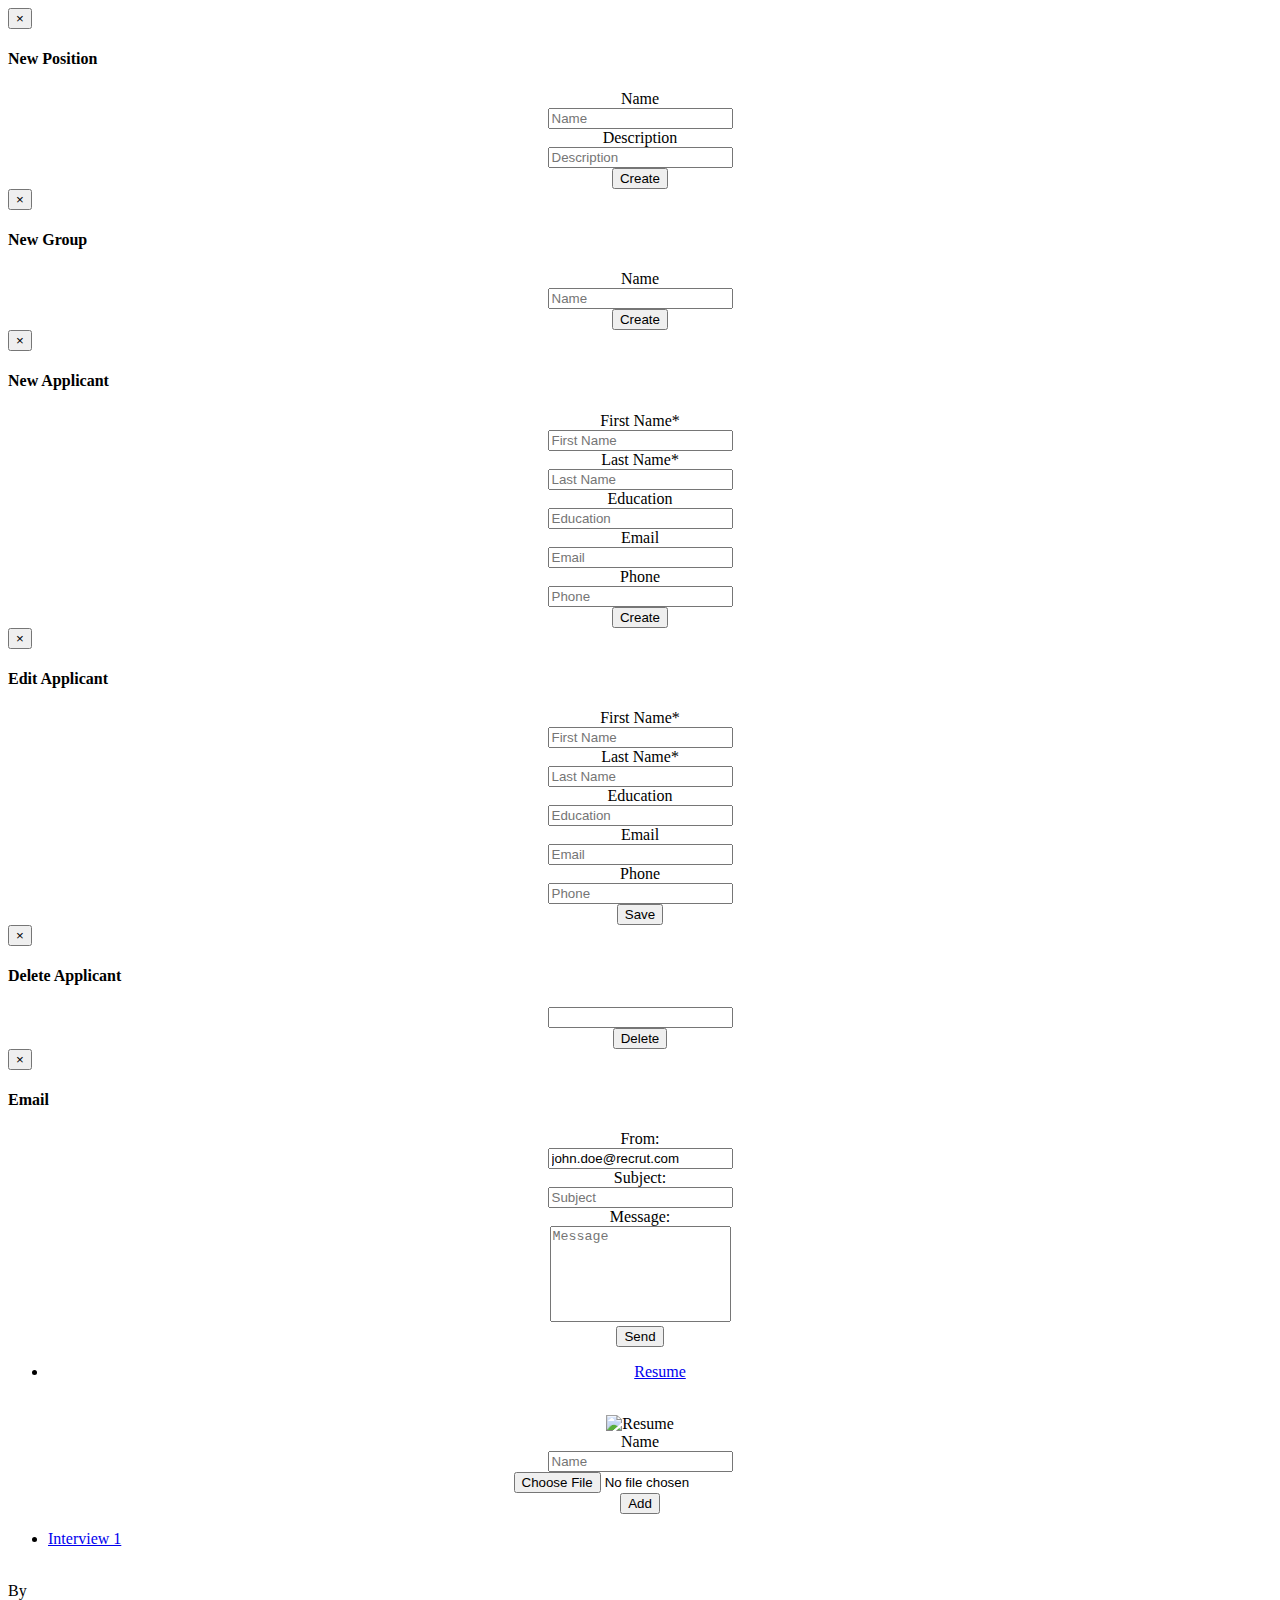
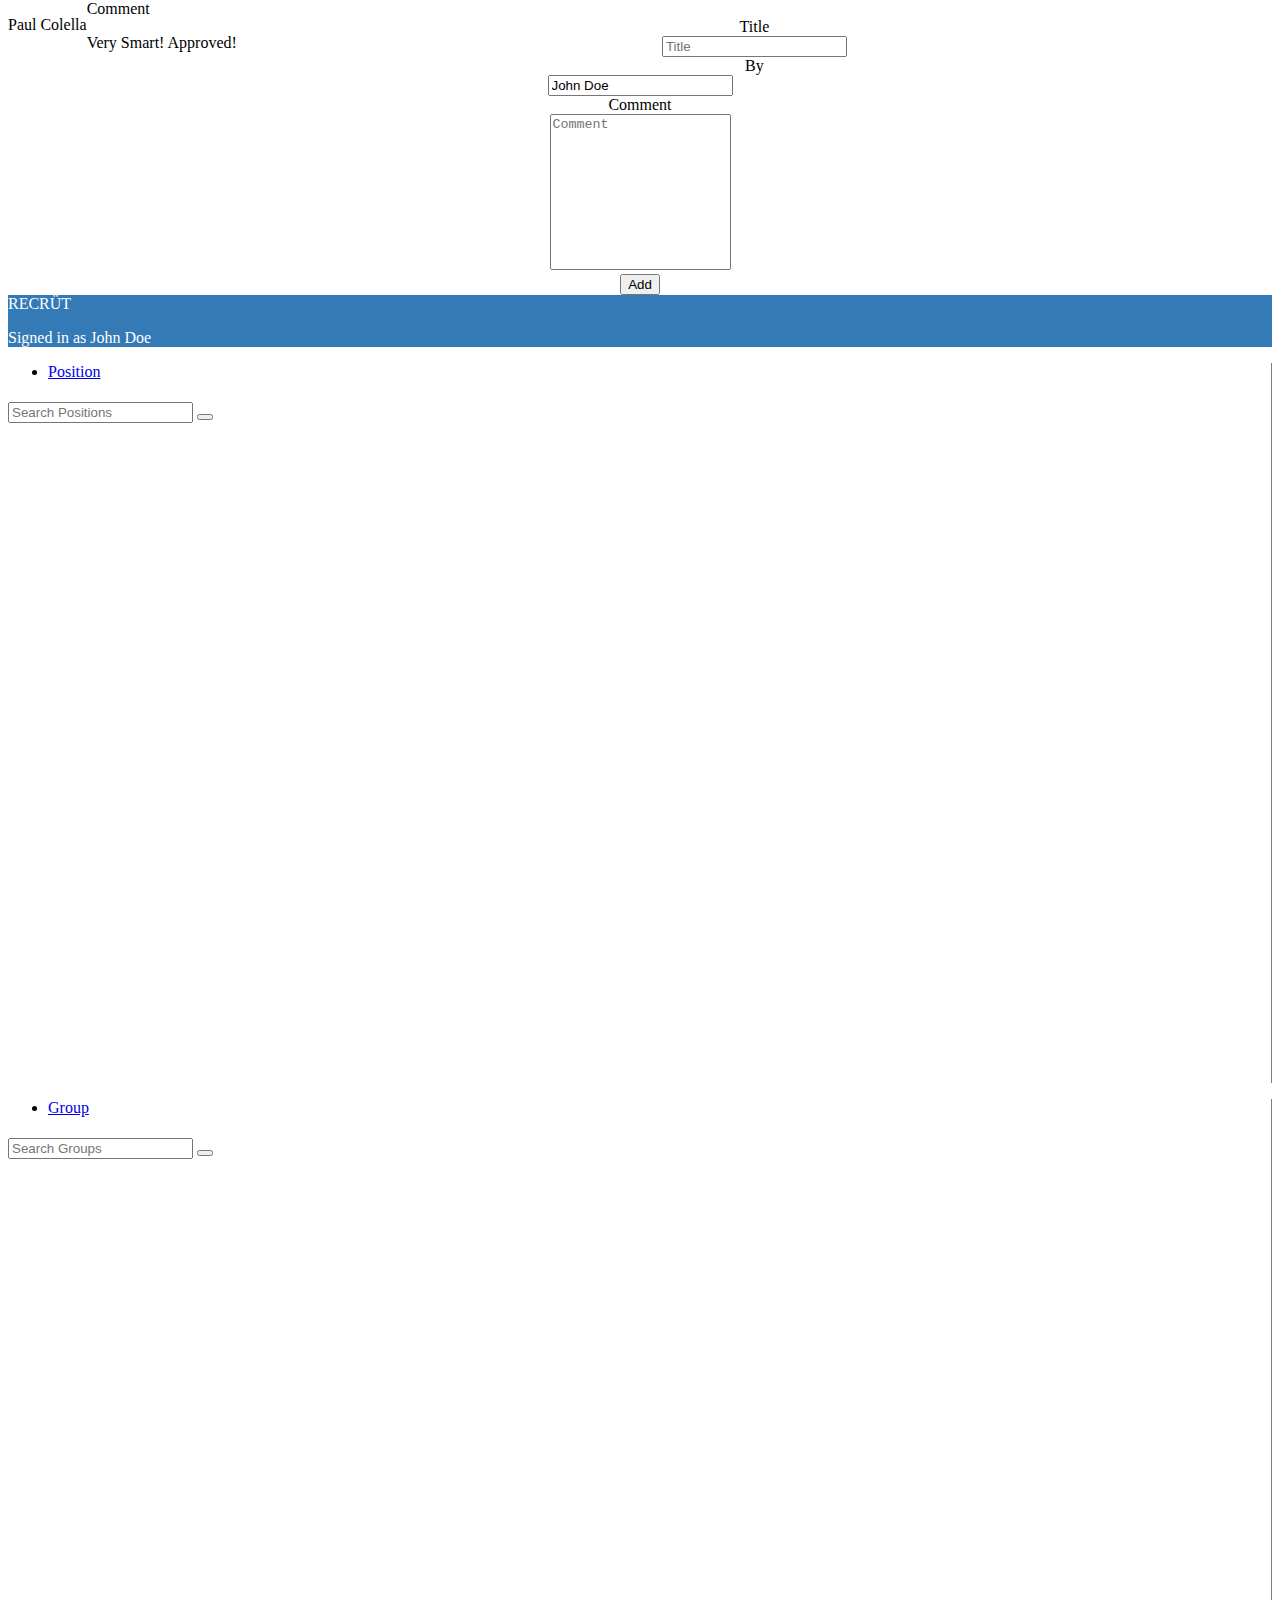
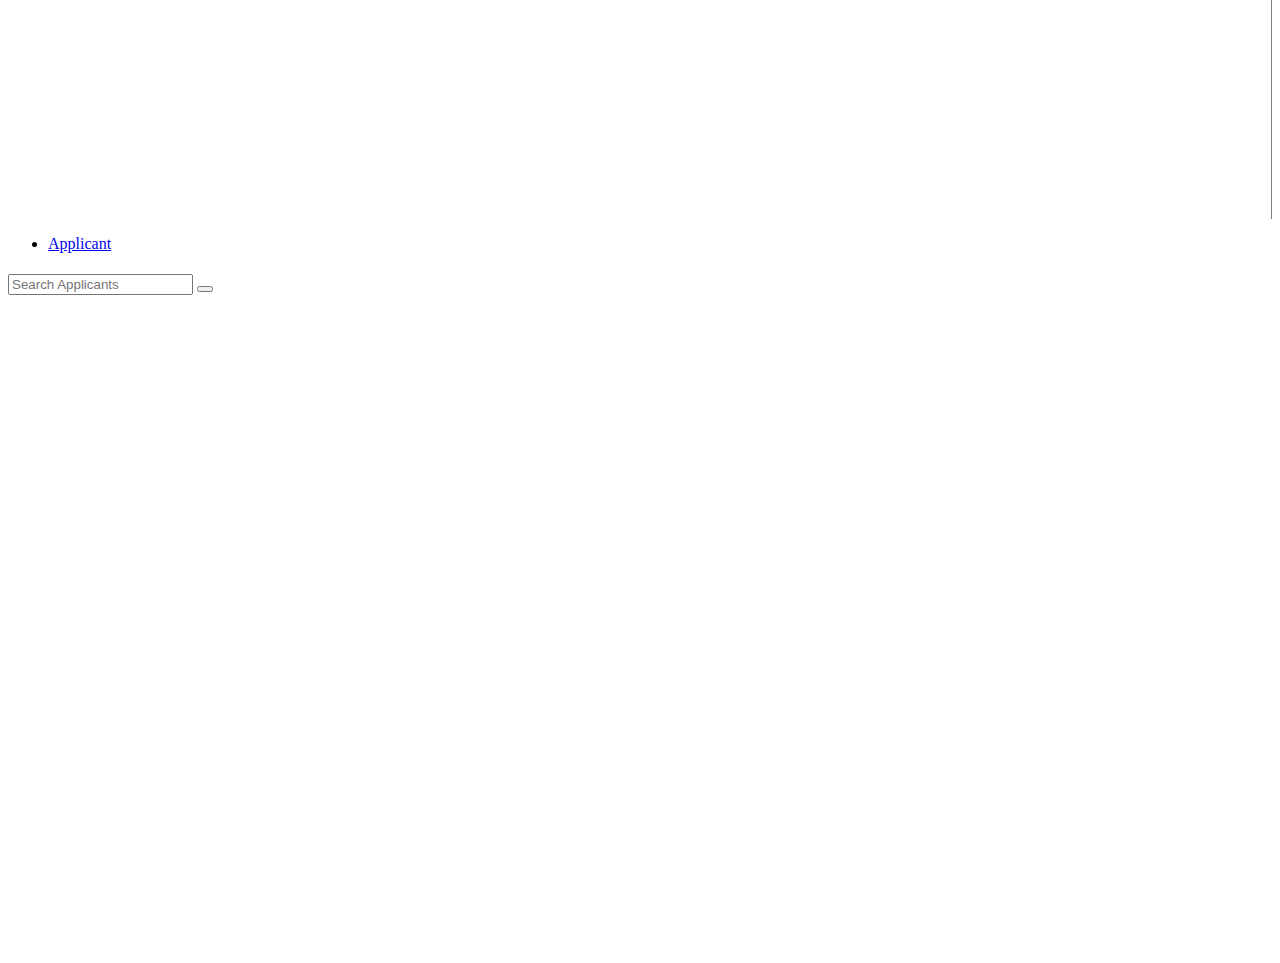
==== commit 5dec7089: "Modal hide after save" ====
--- a/Recrut/index.html
+++ b/Recrut/index.html
@@ -146,7 +146,7 @@
         </div>
       </div>
 
-<!-- Edit applicant modal -->
+      <!-- Edit applicant modal -->
       <div class="modal fade" id="editApplicantModal">
         <div class="modal-dialog">
           <div class="modal-content">
@@ -206,6 +206,19 @@
               <h4 class="modal-title">Delete Applicant</h4>
             </div>
             <div class="modal-body" align="center">
+              <form class="form-horizontal">
+                <p id='nameDApplicantModal'></p>
+                <div class="form-group" style="width: 30%; margin: 0 auto;">
+                  <div class="col-sm-10">
+                    <input type="text" class="form-control" id="inputDApplicant">
+                  </div>
+                </div>
+                <div class="form-group">
+                    <div class="col-sm-offset-10 col-sm-2">
+                      <button type="submit" class="btn btn-primary" id="deleteDApplicantModal">Delete</button>
+                    </div>
+                </div>
+              </form>
             </div>
           </div>
         </div>
@@ -253,15 +266,24 @@
         </div>
       </div>
 
-      <!-- View doc modal -->
+      <!-- All docs modal -->
       <div class="modal fade" id="docModal">
         <div class="modal-dialog">
           <div class="modal-content">
             <div class="modal-header" id="docModalHeader">
-              
             </div>
             <div class="modal-body" align="center" id="docModalImageHolder">
-              
+              <div class="tabbable">
+                <ul class="nav nav-tabs" id="docsNav">
+                  <li class="active"><a href="#resumeTab" data-toggle="tab">Resume</a></li>
+                </ul>
+                <div class="tab-content" id="docsContent">
+                  <div class="tab-pane active" id="resumeTab">
+                    <br>
+                    <img src="graphics/resume.png" alt="Resume" style="width:536px;height:694px">
+                  </div>
+                </div>
+              </div>
             </div>
           </div>
         </div>
@@ -271,9 +293,7 @@
       <div class="modal fade" id="addDocModal">
         <div class="modal-dialog">
           <div class="modal-content">
-            <div class="modal-header">
-              <button type="button" class="close" data-dismiss="modal" aria-label="Close" id="closeAddDocModal"><span aria-hidden="true">&times;</span></button>
-              <h4 class="modal-title">Add Document</h4>
+            <div class="modal-header" id="addDocModalHeader">
             </div>
             <div class="modal-body" align="center">
               <form class="form-horizontal">
@@ -299,70 +319,38 @@
         </div>
       </div>
 
-      <!-- CommentsModal -->
+      <!-- All comments modal -->
       <div class="modal fade" id="commentModal1">
         <div class="modal-dialog">
           <div class="modal-content">
-            <div class="modal-header">
-              <button type="button" class="close" data-dismiss="modal" aria-label="Close" id="closeCommentModal1"><span aria-hidden="true">&times;</span></button>
-              <h4 class="modal-title" id="commenTitle1">Interview 1</h4>
-            </div>
-            <div class="modal-body" align="center">
-              <form class="form-horizontal">
-                <div class="form-group" id="inputTitleFormGroupComment1">
-                  <label for="inputTitleComment1" class="col-sm-2 control-label">Title</label>
-                  <div class="col-sm-10">
-                    <p class="form-control-static" id="inputTitleComment1" style="float:left;">Interview 1</p>
-                  </div>
-                </div>
-                <div class="form-group" id="inputCommenterNameFormGroupComment1">
-                  <label for="inputCommenterNameComment1" class="col-sm-2 control-label">Commenter</label>
-                  <div class="col-sm-10">
-                    <p class="form-control-static" id="inputCommenterNameComment1" style="float:left;">Paul Colella</p>
-                  </div>
-                </div>
-                <div class="form-group" id="inputAddCommentFormGroupComment1">
-                  <label for="inputCommentComment1" class="col-sm-2 control-label">Comment</label>
-                  <div class="col-sm-10">
-                    <p class="form-control-static" id="inputCommentComment1" style="float:left;">Very Smart! Approved!</p>
-                  </div>
-                </div>
-              </form>
-            </div>
-          </div>
-        </div>
-      </div>
-
-      <!-- CommentsModal -->
-      <div class="modal fade" id="commentModal2">
-        <div class="modal-dialog">
-          <div class="modal-content">
-            <div class="modal-header">
-              <button type="button" class="close" data-dismiss="modal" aria-label="Close" id="closeCommentModal2"><span aria-hidden="true">&times;</span></button>
-              <h4 class="modal-title" id="commenTitle2">Interview 2</h4>
-            </div>
-            <div class="modal-body" align="center">
-              <form class="form-horizontal">
-                <div class="form-group" id="inputTitleFormGroupComment2">
-                  <label for="inputTitleComment2" class="col-sm-2 control-label">Title</label>
-                  <div class="col-sm-10">
-                    <p class="form-control-static" id="inputTitleComment2" style="float:left;">Interview 2</p>
-                  </div>
-                </div>
-                <div class="form-group" id="inputCommenterNameFormGroupComment2">
-                  <label for="inputCommenterNameComment2" class="col-sm-2 control-label">Commenter</label>
-                  <div class="col-sm-10">
-                    <p class="form-control-static" id="inputCommenterNameComment2" style="float:left;">Brandt Nelson</p>
-                  </div>
-                </div>
-                <div class="form-group" id="inputAddCommentFormGroupComment2">
-                  <label for="inputCommentComment2" class="col-sm-2 control-label">Comment</label>
-                  <div class="col-sm-10">
-                    <p class="form-control-static" id="inputCommentComment2" style="float:left;">I think this applicant is a great cultural fit!</p>
-                  </div>
-                </div>
-              </form>
-            </div>
+            <div class="modal-header" id="commentsModalHeader">
+            </div>
+            <div class="modal-body">
+                <div class="tabbable">
+                    <ul class="nav nav-tabs" id="commentsNav">
+                      <li class="active"><a href="#tab1" data-toggle="tab">Interview 1</a></li>
+                    </ul>
+                    <div class="tab-content" id="commentsContent">
+                      <div class="tab-pane active" id="tab1">
+                        <br>
+                        <form class="form-horizontal">
+                          <div class="form-group" id="inputCommenterNameFormGroupComment1">
+                            <label for="inputCommenterNameComment1" class="col-sm-2 control-label">By</label>
+                            <div class="col-sm-10">
+                              <p class="form-control-static" id="inputCommenterNameComment1" style="float:left;">Paul Colella</p>
+                            </div>
+                          </div>
+                          <div class="form-group" id="inputAddCommentFormGroupComment1">
+                            <label for="inputCommentComment1" class="col-sm-2 control-label">Comment</label>
+                            <div class="col-sm-10">
+                              <p class="form-control-static" id="inputCommentComment1" style="float:left;">Very Smart! Approved!</p>
+                            </div>
+                          </div>
+                        </form>
+                      </div>
+                    </div>
+                  </div>
+              </div>
           </div>
         </div>
       </div>
@@ -371,9 +359,7 @@
       <div class="modal fade" id="addCommentModal">
         <div class="modal-dialog">
           <div class="modal-content">
-            <div class="modal-header">
-              <button type="button" class="close" data-dismiss="modal" aria-label="Close" id="closeAddCommentModal"><span aria-hidden="true">&times;</span></button>
-              <h4 class="modal-title" id="addCommenTitle">Add Comment</h4>
+            <div class="modal-header" id="addCommentModalHeader">
             </div>
             <div class="modal-body" align="center">
               <form class="form-horizontal">
@@ -384,9 +370,9 @@
                   </div>
                 </div>
                 <div class="form-group" id="inputCommenterNameFormGroup">
-                  <label for="inputCommenterName" class="col-sm-2 control-label">Commenter</label>
-                  <div class="col-sm-10">
-                    <input type="text" class="form-control" id="inputCommenterName" placeholder="Commenter">
+                  <label for="inputCommenterName" class="col-sm-2 control-label">By</label>
+                  <div class="col-sm-10">
+                    <input type="text" class="form-control" id="inputCommenterName" value="John Doe">
                   </div>
                 </div>
                 <div class="form-group" id="inputAddCommentFormGroup">
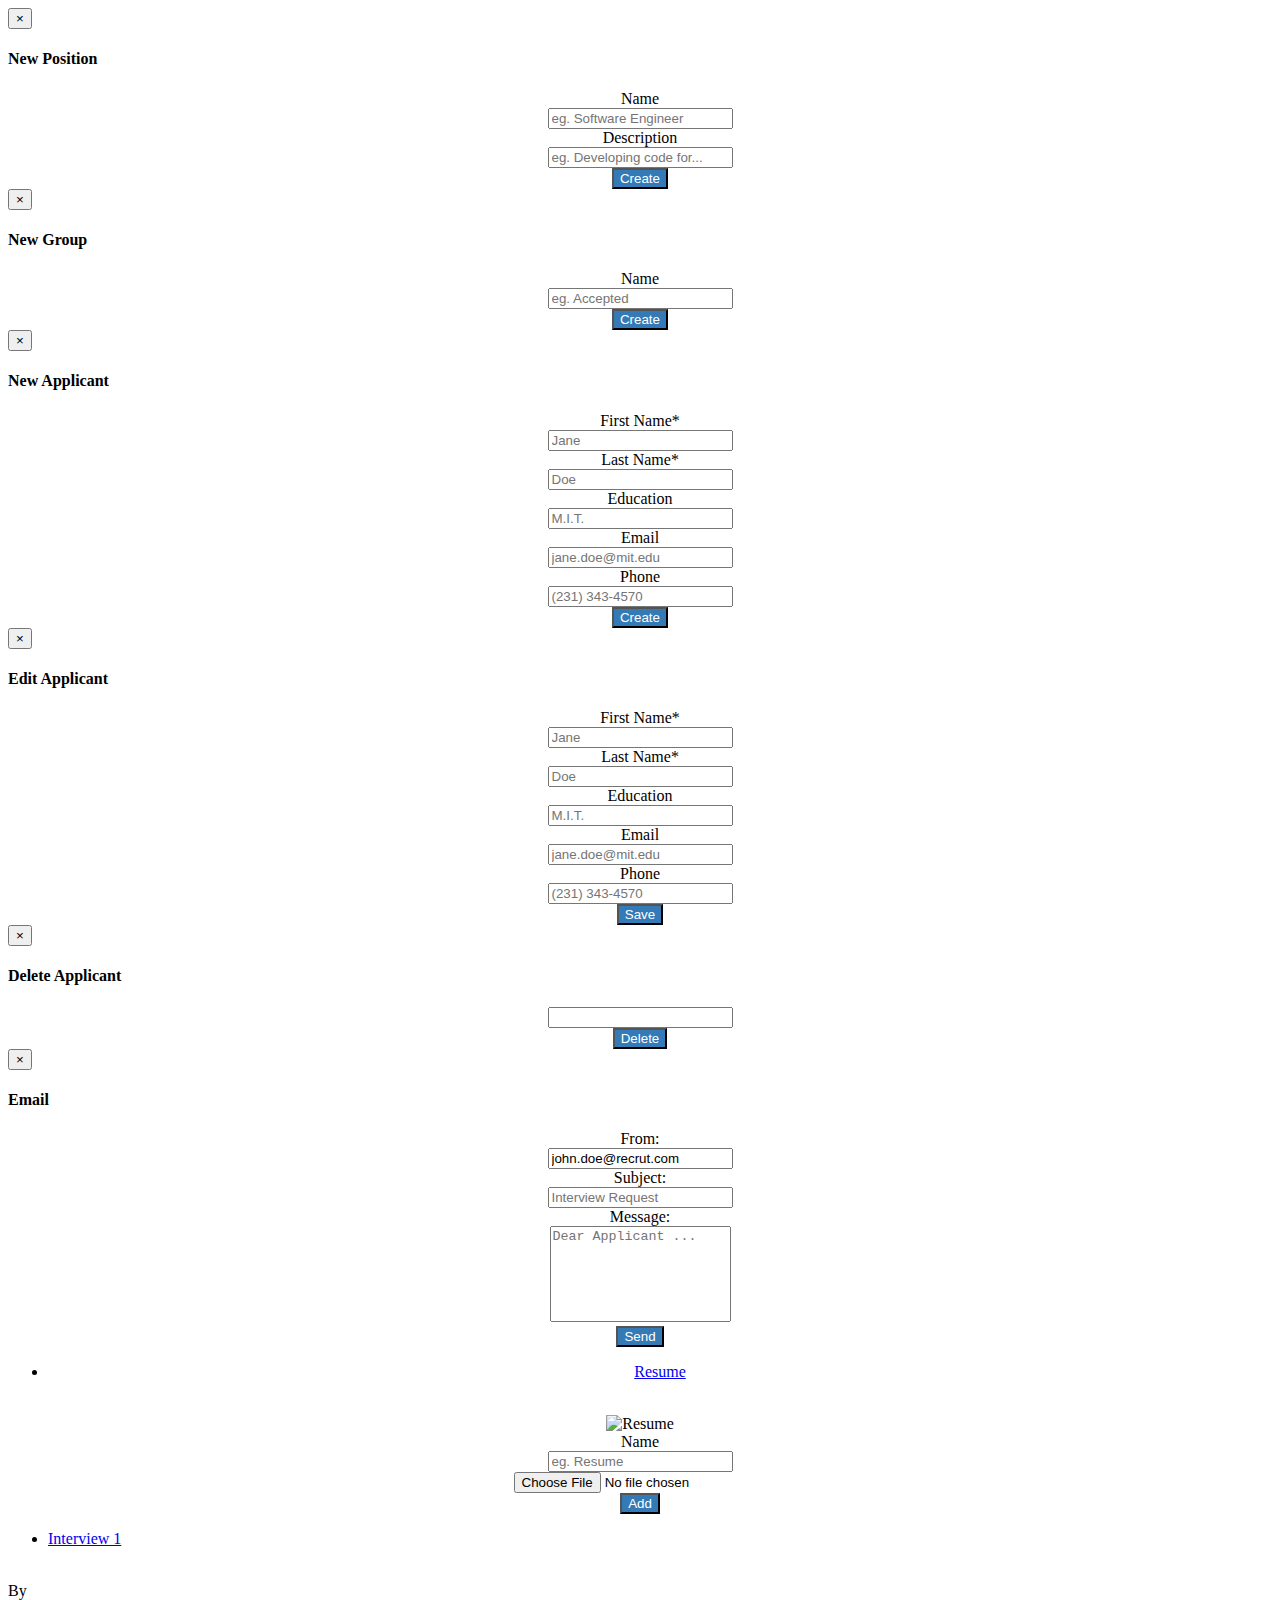
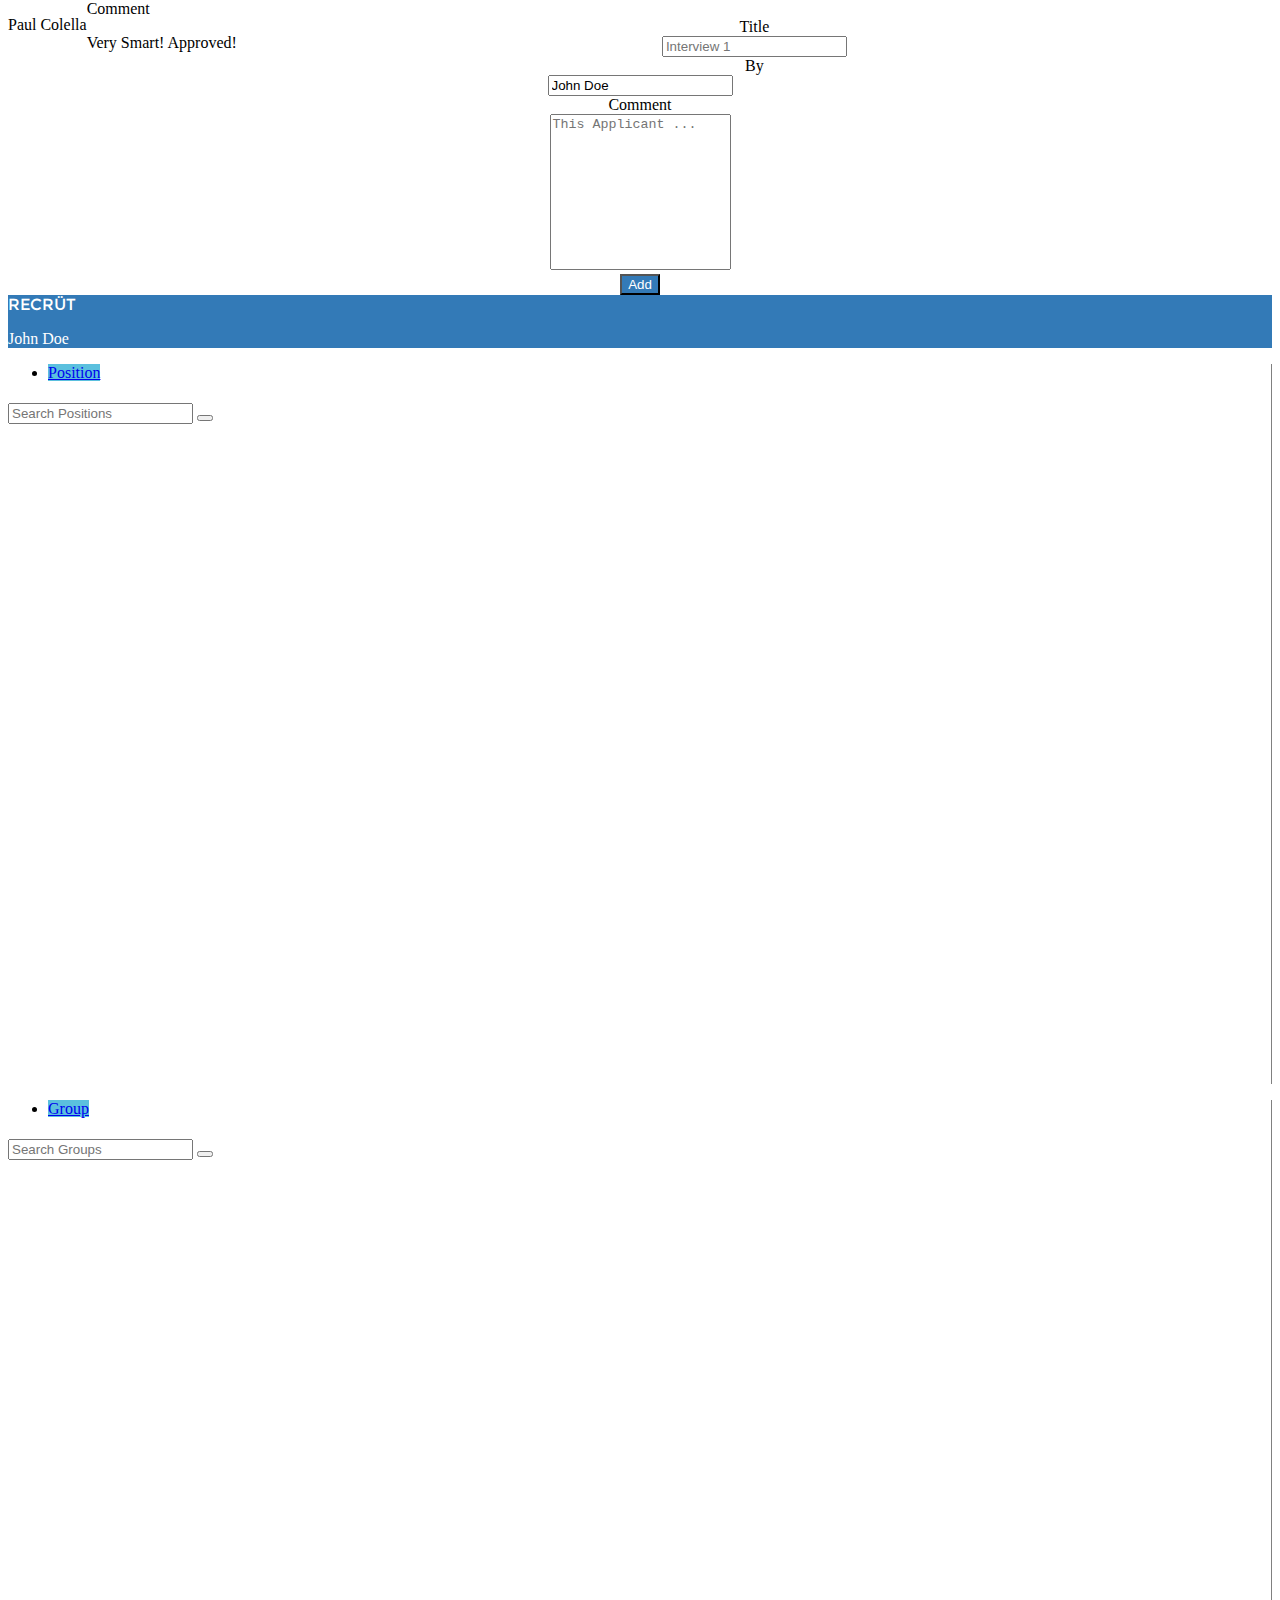
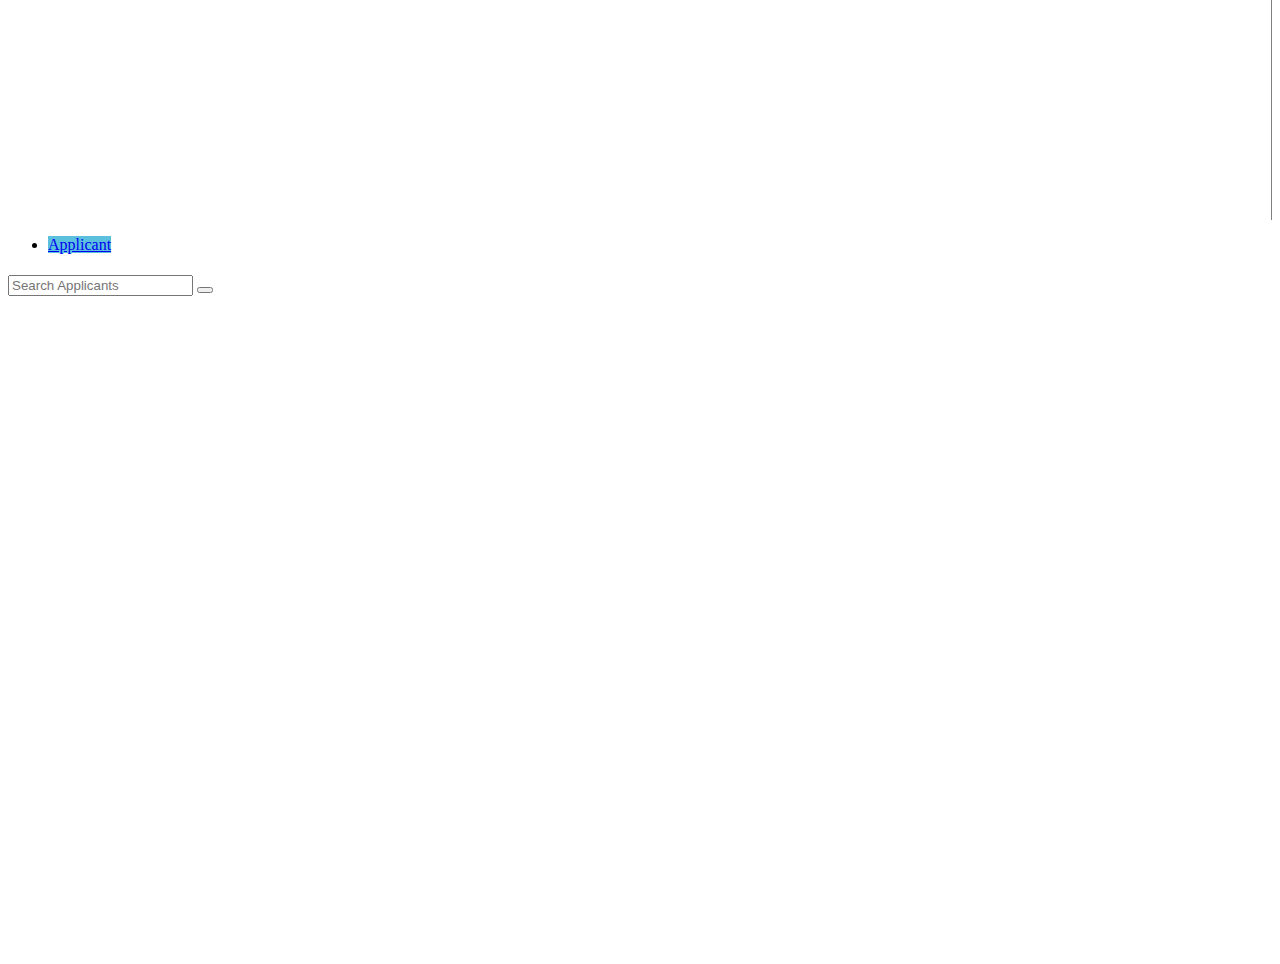
==== commit 6880ca11: "added font" ====
--- a/Recrut/index.html
+++ b/Recrut/index.html
@@ -15,10 +15,7 @@
         <link rel="stylesheet" type="text/css" href="external_dependencies/bootstrap-3.3.4-dist/css/bootstrap-theme.min.css" />
         <link rel="stylesheet" type="text/css" href="external_dependencies/bootstrap-tagsinput/bootstrap-tagsinput.css" />
         <link rel="stylesheet" type="text/css" href="css/mainLayout.css" />
-
-        <!-- Load fonts -->
-        <!--link href='http://fonts.googleapis.com/css?family=Oswald' rel='stylesheet' type='text/css'-->
-
+    
         <!-- Load external js -->
         <script type="text/javascript" src="external_dependencies/jquery-2.1.3.min.js"></script>
         <script type="text/javascript" src="external_dependencies/bootstrap-3.3.4-dist/js/bootstrap.min.js"></script>
@@ -36,7 +33,7 @@
     <body>
       
       <!-- Add position modal -->
-      <div class="modal fade" id="positionModal">
+      <div class="modal fade" id="positionModal" data-backdrop="static" data-keyboard="false">
         <div class="modal-dialog">
           <div class="modal-content">
             <div class="modal-header">
@@ -48,18 +45,18 @@
                 <div class="form-group" id="inputPositionFormGroup">
                   <label for="inputPosition" class="col-sm-2 control-label">Name</label>
                   <div class="col-sm-10">
-                    <input type="text" class="form-control" id="inputPosition" placeholder="Name">
+                    <input type="text" class="form-control" id="inputPosition" placeholder="eg. Software Engineer">
                   </div>
                 </div>
                 <div class="form-group" id="inputDescriptionFormGroup">
                   <label for="inputDescription" class="col-sm-2 control-label">Description</label>
                   <div class="col-sm-10">
-                    <input type="text" class="form-control" id="inputDescription" placeholder="Description">
-                  </div>
-                </div>
-                <div class="form-group">
-                  <div class="col-sm-offset-10 col-sm-2">
-                    <button type="submit" class="btn btn-primary" id="createPositionModal">Create</button>
+                    <input type="text" class="form-control" id="inputDescription" placeholder="eg. Developing code for...">
+                  </div>
+                </div>
+                <div class="form-group">
+                  <div class="col-sm-offset-10 col-sm-2">
+                    <button type="submit" class="btn button-flatten" id="createPositionModal">Create</button>
                   </div>
                 </div>
               </form>
@@ -69,7 +66,7 @@
       </div>
 
       <!-- Add group modal -->
-      <div class="modal fade" id="groupModal">
+      <div class="modal fade" id="groupModal" data-backdrop="static" data-keyboard="false">
         <div class="modal-dialog">
           <div class="modal-content">
             <div class="modal-header">
@@ -81,12 +78,12 @@
                 <div class="form-group" id="inputGroupFormGroup">
                   <label for="inputGroup" class="col-sm-2 control-label">Name</label>
                   <div class="col-sm-10">
-                    <input type="text" class="form-control" id="inputGroup" placeholder="Name">
-                  </div>
-                </div>
-                <div class="form-group">
-                  <div class="col-sm-offset-10 col-sm-2">
-                    <button type="submit" class="btn btn-primary" id="createGroupModal">Create</button>
+                    <input type="text" class="form-control" id="inputGroup" placeholder="eg. Accepted">
+                  </div>
+                </div>
+                <div class="form-group">
+                  <div class="col-sm-offset-10 col-sm-2">
+                    <button type="submit" class="btn button-flatten" id="createGroupModal">Create</button>
                   </div>
                 </div>
               </form>
@@ -96,7 +93,7 @@
       </div>
 
       <!-- Add applicant modal -->
-      <div class="modal fade" id="applicantModal">
+      <div class="modal fade" id="applicantModal" data-backdrop="static" data-keyboard="false">
         <div class="modal-dialog">
           <div class="modal-content">
             <div class="modal-header">
@@ -108,36 +105,36 @@
                 <div class="form-group" id="inputApplicantFirstNameFormGroup">
                   <label for="inputApplicantFirstName" class="col-sm-3 control-label">First Name*</label>
                   <div class="col-sm-9">
-                    <input type="text" class="form-control" id="inputApplicantFirstName" placeholder="First Name">
+                    <input type="text" class="form-control" id="inputApplicantFirstName" placeholder="Jane">
                   </div>
                 </div>
                 <div class="form-group" id="inputApplicantLastNameFormGroup">
                   <label for="inputApplicantLastName" class="col-sm-3 control-label">Last Name*</label>
                   <div class="col-sm-9">
-                    <input type="text" class="form-control" id="inputApplicantLastName" placeholder="Last Name">
+                    <input type="text" class="form-control" id="inputApplicantLastName" placeholder="Doe">
                   </div>
                 </div>
                 <div class="form-group" id="inputApplicantEducationFormGroup">
                   <label for="inputApplicantEducation" class="col-sm-3 control-label">Education</label>
                   <div class="col-sm-9">
-                    <input type="text" class="form-control" id="inputApplicantEducation" placeholder="Education">
+                    <input type="text" class="form-control" id="inputApplicantEducation" placeholder="M.I.T.">
                   </div>
                 </div>
                 <div class="form-group" id="inputApplicantEmailFormGroup">
                   <label for="inputApplicantEmail" class="col-sm-3 control-label">Email</label>
                   <div class="col-sm-9">
-                    <input type="text" class="form-control" id="inputApplicantEmail" placeholder="Email">
+                    <input type="text" class="form-control" id="inputApplicantEmail" placeholder="jane.doe@mit.edu">
                   </div>
                 </div>
                 <div class="form-group" id="inputApplicantPhoneFormGroup">
                   <label for="inputApplicantPhone" class="col-sm-3 control-label">Phone</label>
                   <div class="col-sm-9">
-                    <input type="text" class="form-control" id="inputApplicantPhone" placeholder="Phone">
-                  </div>
-                </div>
-                <div class="form-group">
-                  <div class="col-sm-offset-10 col-sm-2">
-                    <button type="submit" class="btn btn-primary" id="createApplicantModal">Create</button>
+                    <input type="text" class="form-control" id="inputApplicantPhone" placeholder="(231) 343-4570">
+                  </div>
+                </div>
+                <div class="form-group">
+                  <div class="col-sm-offset-10 col-sm-2">
+                    <button type="submit" class="btn button-flatten" id="createApplicantModal">Create</button>
                   </div>
                 </div>
               </form>
@@ -147,7 +144,7 @@
       </div>
 
       <!-- Edit applicant modal -->
-      <div class="modal fade" id="editApplicantModal">
+      <div class="modal fade" id="editApplicantModal" data-backdrop="static" data-keyboard="false">
         <div class="modal-dialog">
           <div class="modal-content">
             <div class="modal-header">
@@ -159,36 +156,36 @@
                 <div class="form-group" id="inputEApplicantFirstNameFormGroup">
                   <label for="inputEApplicantFirstName" class="col-sm-3 control-label">First Name*</label>
                   <div class="col-sm-9">
-                    <input type="text" class="form-control" id="inputEApplicantFirstName" placeholder="First Name">
+                    <input type="text" class="form-control" id="inputEApplicantFirstName" placeholder="Jane">
                   </div>
                 </div>
                 <div class="form-group" id="inputEApplicantLastNameFormGroup">
                   <label for="inputEApplicantLastName" class="col-sm-3 control-label">Last Name*</label>
                   <div class="col-sm-9">
-                    <input type="text" class="form-control" id="inputEApplicantLastName" placeholder="Last Name">
+                    <input type="text" class="form-control" id="inputEApplicantLastName" placeholder="Doe">
                   </div>
                 </div>
                 <div class="form-group" id="inputEApplicantEducationFormGroup">
                   <label for="inputEApplicantEducation" class="col-sm-3 control-label">Education</label>
                   <div class="col-sm-9">
-                    <input type="text" class="form-control" id="inputEApplicantEducation" placeholder="Education">
+                    <input type="text" class="form-control" id="inputEApplicantEducation" placeholder="M.I.T.">
                   </div>
                 </div>
                 <div class="form-group" id="inputApplicantEmailFormGroup">
                   <label for="inputApplicantEmail" class="col-sm-3 control-label">Email</label>
                   <div class="col-sm-9">
-                    <input type="text" class="form-control" id="inputEApplicantEmail" placeholder="Email">
+                    <input type="text" class="form-control" id="inputEApplicantEmail" placeholder="jane.doe@mit.edu">
                   </div>
                 </div>
                 <div class="form-group" id="inputEApplicantPhoneFormGroup">
                   <label for="inputEApplicantPhone" class="col-sm-3 control-label">Phone</label>
                   <div class="col-sm-9">
-                    <input type="text" class="form-control" id="inputEApplicantPhone" placeholder="Phone">
-                  </div>
-                </div>
-                <div class="form-group">
-                  <div class="col-sm-offset-10 col-sm-2">
-                    <button type="submit" class="btn btn-primary" id="saveEApplicantModal">Save</button>
+                    <input type="text" class="form-control" id="inputEApplicantPhone" placeholder="(231) 343-4570">
+                  </div>
+                </div>
+                <div class="form-group">
+                  <div class="col-sm-offset-10 col-sm-2">
+                    <button type="submit" class="btn button-flatten" id="saveEApplicantModal">Save</button>
                   </div>
                 </div>
               </form>
@@ -198,7 +195,7 @@
       </div>
 
 <!-- Delete applicant modal -->
-      <div class="modal fade" id="deleteApplicantModal">
+      <div class="modal fade" id="deleteApplicantModal" data-backdrop="static" data-keyboard="false">
         <div class="modal-dialog">
           <div class="modal-content">
             <div class="modal-header">
@@ -215,7 +212,7 @@
                 </div>
                 <div class="form-group">
                     <div class="col-sm-offset-10 col-sm-2">
-                      <button type="submit" class="btn btn-primary" id="deleteDApplicantModal">Delete</button>
+                      <button type="submit" class="btn button-flatten" id="deleteDApplicantModal">Delete</button>
                     </div>
                 </div>
               </form>
@@ -225,7 +222,7 @@
       </div>
 
       <!-- Email modal -->
-      <div class="modal fade" id="emailModal">
+      <div class="modal fade" id="emailModal" data-backdrop="static" data-keyboard="false">
         <div class="modal-dialog">
           <div class="modal-content">
             <div class="modal-header">
@@ -246,18 +243,18 @@
                 <div class="form-group" id="inputEmailSubjectFormGroup">
                   <label for="inputEmailSubject" class="col-sm-2 control-label">Subject:</label>
                   <div class="col-sm-10">
-                    <input type="text" class="form-control" id="inputEmailSubject" placeholder="Subject">
+                    <input type="text" class="form-control" id="inputEmailSubject" placeholder="Interview Request">
                   </div>
                 </div>
                 <div class="form-group" id="inputEmailContentFormGroup">
                   <label for="inputEmailContent" class="col-sm-2 control-label">Message:</label>
                   <div class="col-sm-10">
-                    <textarea style="resize:none" rows="6" class="form-control" id="inputEmailContent" placeholder="Message"></textarea>
+                    <textarea style="resize:none" rows="6" class="form-control" id="inputEmailContent" placeholder="Dear Applicant ..."></textarea>
                   </div>
                 </div> 
                 <div class="form-group">
                   <div class="col-sm-offset-10 col-sm-2">
-                    <button type="submit" class="btn btn-primary" id="sendEmailModal">Send</button>
+                    <button type="submit" class="btn button-flatten" id="sendEmailModal">Send</button>
                   </div>
                 </div>
               </form>
@@ -267,7 +264,7 @@
       </div>
 
       <!-- All docs modal -->
-      <div class="modal fade" id="docModal">
+      <div class="modal fade" id="docModal" data-backdrop="static" data-keyboard="false">
         <div class="modal-dialog">
           <div class="modal-content">
             <div class="modal-header" id="docModalHeader">
@@ -290,7 +287,7 @@
       </div>
 
       <!-- Add doc modal -->
-      <div class="modal fade" id="addDocModal">
+      <div class="modal fade" id="addDocModal" data-backdrop="static" data-keyboard="false">
         <div class="modal-dialog">
           <div class="modal-content">
             <div class="modal-header" id="addDocModalHeader">
@@ -300,7 +297,7 @@
                 <div class="form-group" id="inputAddDocNameFormGroup">
                   <label for="inputAddDocName" class="col-sm-2 control-label">Name</label>
                   <div class="col-sm-10">
-                    <input type="text" class="form-control" id="inputAddDocName" placeholder="Name">
+                    <input type="text" class="form-control" id="inputAddDocName" placeholder="eg. Resume">
                   </div>
                 </div>
                 <div class="form-group" id="inputAddDocFileFormGroup">
@@ -310,7 +307,7 @@
                 </div>
                 <div class="form-group">
                   <div class="col-sm-offset-10 col-sm-2">
-                    <button type="submit" class="btn btn-primary" id="createAddDocModal">Add</button>
+                    <button type="submit" class="btn button-flatten" id="createAddDocModal">Add</button>
                   </div>
                 </div>
               </form>
@@ -320,7 +317,7 @@
       </div>
 
       <!-- All comments modal -->
-      <div class="modal fade" id="commentModal1">
+      <div class="modal fade" id="commentModal1" data-backdrop="static" data-keyboard="false">
         <div class="modal-dialog">
           <div class="modal-content">
             <div class="modal-header" id="commentsModalHeader">
@@ -356,7 +353,7 @@
       </div>
 
       <!-- Add CommentsModal -->
-      <div class="modal fade" id="addCommentModal">
+      <div class="modal fade" id="addCommentModal" data-backdrop="static" data-keyboard="false">
         <div class="modal-dialog">
           <div class="modal-content">
             <div class="modal-header" id="addCommentModalHeader">
@@ -366,7 +363,7 @@
                 <div class="form-group" id="inputTitleFormGroup">
                   <label for="inputTitle" class="col-sm-2 control-label">Title</label>
                   <div class="col-sm-10">
-                    <input type="text" class="form-control" id="inputTitle" placeholder="Title">
+                    <input type="text" class="form-control" id="inputTitle" placeholder="Interview 1">
                   </div>
                 </div>
                 <div class="form-group" id="inputCommenterNameFormGroup">
@@ -378,12 +375,12 @@
                 <div class="form-group" id="inputAddCommentFormGroup">
                   <label for="inputComment" class="col-sm-2 control-label">Comment</label>
                   <div class="col-sm-10">
-                    <textarea style="resize:none" rows="10" class="form-control" id="inputComment" placeholder="Comment"></textarea>
-                  </div>
-                </div>
-                <div class="form-group">
-                  <div class="col-sm-offset-10 col-sm-2">
-                    <button type="submit" class="btn btn-primary" id="createAddCommentModal">Add</button>
+                    <textarea style="resize:none" rows="10" class="form-control" id="inputComment" placeholder="This Applicant ..."></textarea>
+                  </div>
+                </div>
+                <div class="form-group">
+                  <div class="col-sm-offset-10 col-sm-2">
+                    <button type="submit" class="btn button-flatten" id="createAddCommentModal">Add</button>
                   </div>
                 </div>
               </form>
@@ -396,25 +393,26 @@
         <nav class="navbar navbar-default" id="navbar">
             <div class="container-fluid" style="background-color:#337ab7;">
                 <div class="navbar-header">
-                    <a class="navbar-brand" style="color:#ffffff;">RECRÜT</a>
+                    <a class="navbar-brand" id="title-name"><span class="glyphicon glyphicon-check" aria-hidden="true"></span> RECRÜT</a>
                 </div>
                 <div class="collapse navbar-collapse">
-                    <p class="navbar-text navbar-right" style="color:#ffffff;">Signed in as John Doe</p>
+                    <p class="navbar-text navbar-right" style="color:#ffffff;"><span class="glyphicon glyphicon-user" aria-hidden="true"></span> John Doe</p>
                 </div>
             </div>
         </nav>
+
 
         <div class="container-fluid">
             <div class="row">
                 <!-- Position List -->
                 <div class="col-md-2 pane">
-                    <ul class="nav nav-pills nav-stacked">
+                    <ul class="nav nav-pills nav-stacked highlight">
                       <li role="presentation" class="active" id="addPosition"><a href="#" style="text-align:center;"><span class="glyphicon glyphicon-plus" aria-hidden="true"></span> Position</a></li>
                     </ul>
                     <div class="input-group" style="padding-top: 5px;">
                       <input type="text" class="form-control" placeholder="Search Positions">
                       <span class="input-group-btn">
-                        <button class="btn btn-default" type="button"><span class="glyphicon glyphicon-search" aria-hidden="true"></span> </button>
+                        <button class="btn btn-default" type="button"><span class="glyphicon glyphicon-search" aria-hidden="true"></span></button>
                       </span>
                     </div>
                     <div class="mygrid-wrapper-div">
@@ -425,7 +423,7 @@
                 </div>
                 <!-- Group List -->
                 <div class="col-md-2 pane">
-                  <ul class="nav nav-pills nav-stacked">
+                  <ul class="nav nav-pills nav-stacked highlight">
                     <li role="presentation" class="active" id="addGroup"><a href="#" style="text-align:center;"><span class="glyphicon glyphicon-plus" aria-hidden="true"></span> Group</a></li>
                   </ul>
                   <div class="input-group" style="padding-top: 5px;">
@@ -442,7 +440,7 @@
                 </div>
                 <!-- Applicant List -->
                 <div class="col-md-8">
-                    <ul class="nav nav-pills nav-stacked">
+                    <ul class="nav nav-pills nav-stacked highlight">
                       <li role="presentation" class="active" id="addApplicant"><a href="#" style="text-align:center;"><span class="glyphicon glyphicon-plus" aria-hidden="true"></span> Applicant</a></li>
                     </ul>
                     <div class="input-group" style="padding-top: 5px;">
--- a/Recrut/css/mainLayout.css
+++ b/Recrut/css/mainLayout.css
@@ -105,3 +105,51 @@
   right: 35%;
   left: auto;
 }
+
+.panel-heading {
+	font-size: 115%;
+	font-weight: bold;
+}
+
+.highlight .active a,
+.highlight .active a:hover {
+    background-color: #5bc0de !important; 
+}
+
+.button-flatten,
+.button-flatten:hover,
+.button-flatten:focus {
+	background-color: #337ab7 !important; 
+	color: #fff;
+}
+
+.button-flatten-danger,
+.button-flatten-danger:hover,
+.button-flatten-danger:focus {
+	background-color: #d9534f !important; 
+	color: #fff;
+}
+
+.button-flatten-warning,
+.button-flatten-warning:hover,
+.button-flatten-warning:focus {
+	background-color: #f0ad4e !important; 
+	color: #fff;
+}
+
+.button-flatten-good,
+.button-flatten-good:hover,
+.button-flatten-good:focus {
+	background-color: #5cb85c !important; 
+	color: #fff;
+}
+
+@font-face {
+    font-family: Montserrat;
+    src: url(../external_dependencies/Montserrat-Regular.ttf);
+}
+
+#title-name {
+	color:#ffffff;
+	font-family: 'Montserrat', sans-serif;
+}
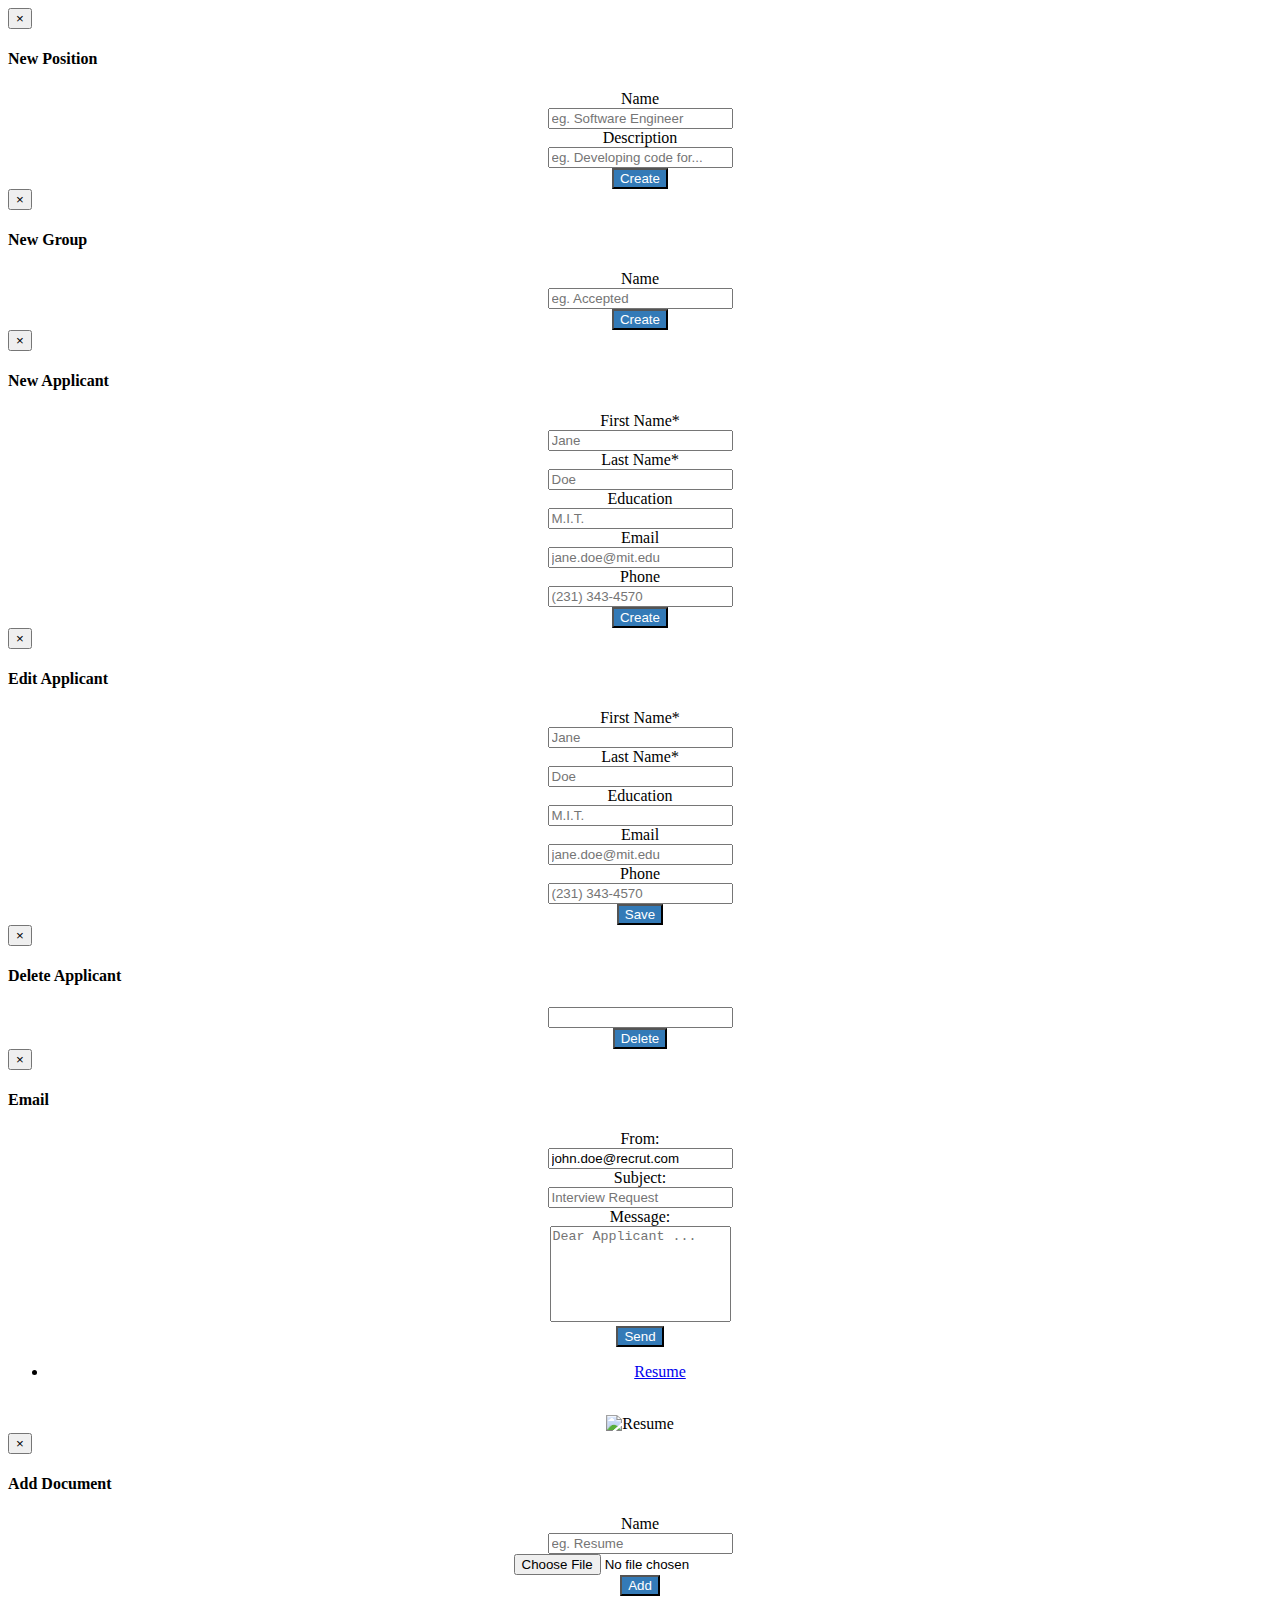
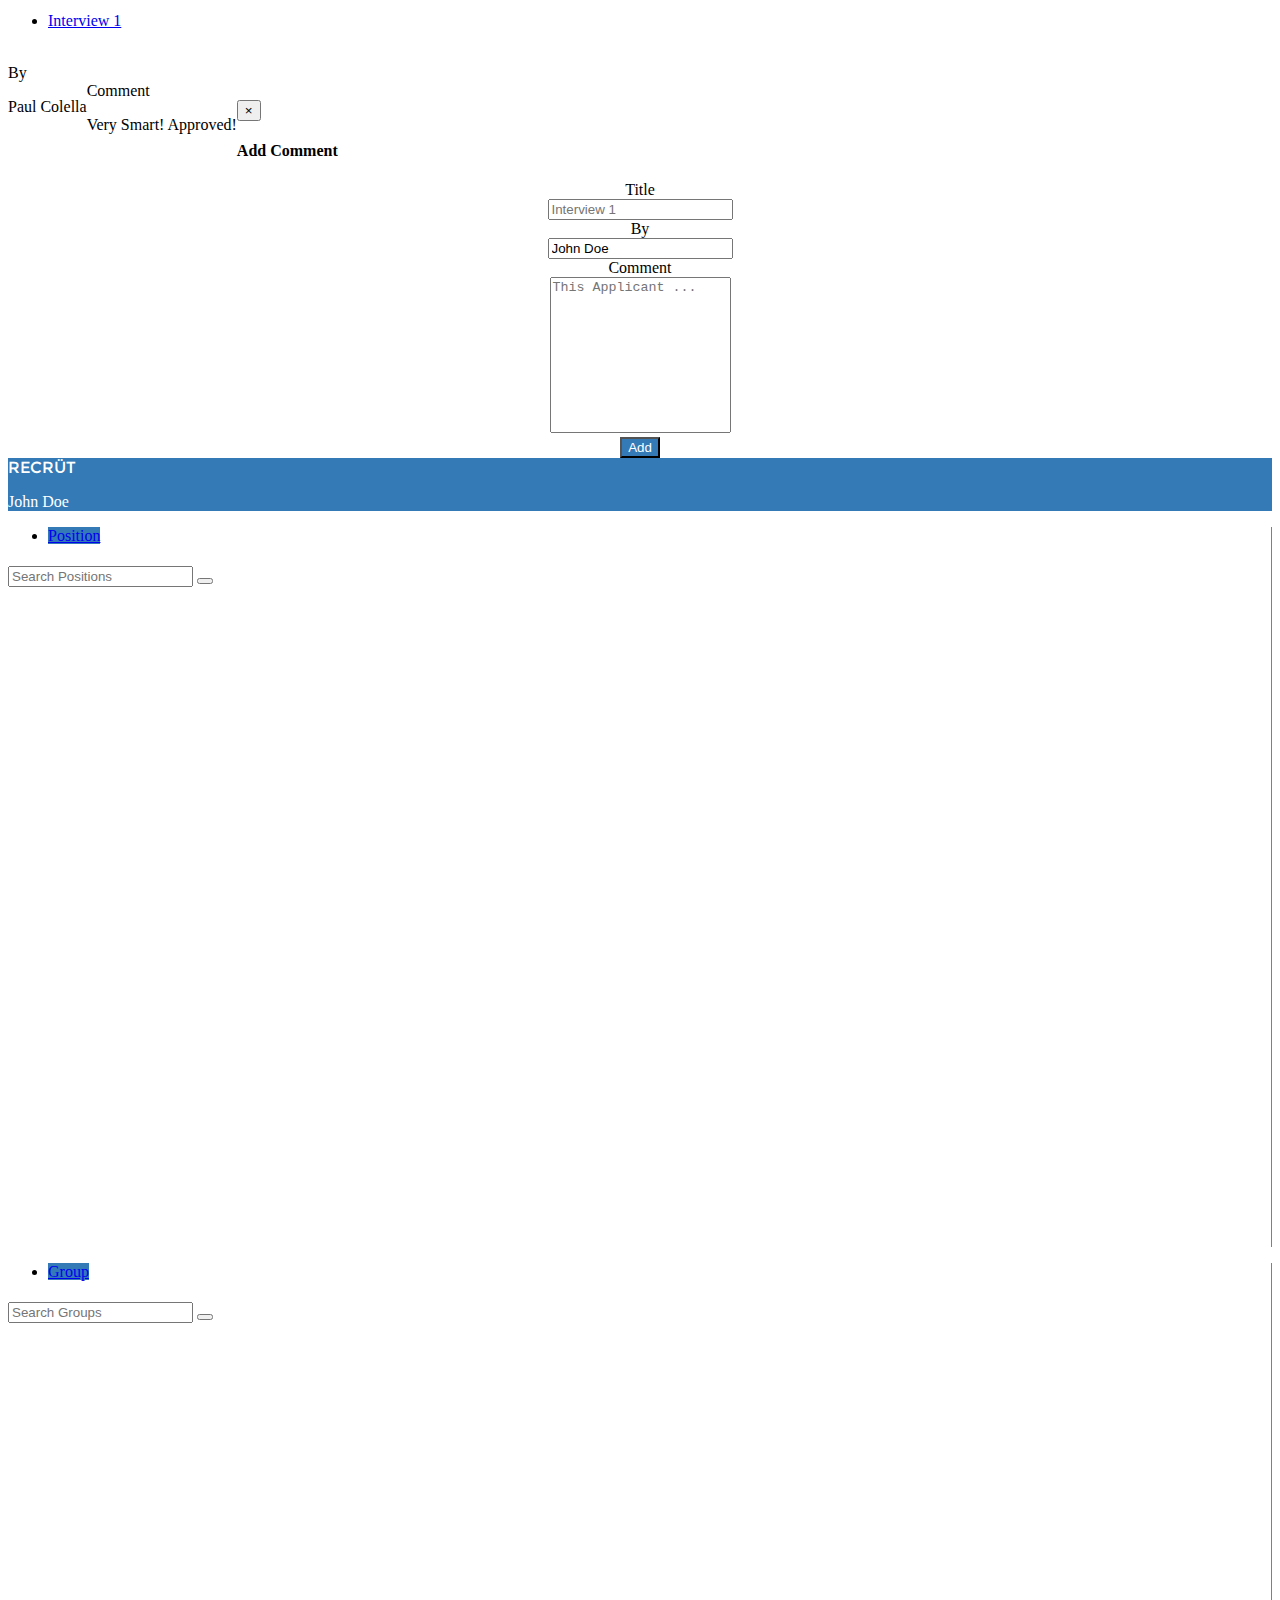
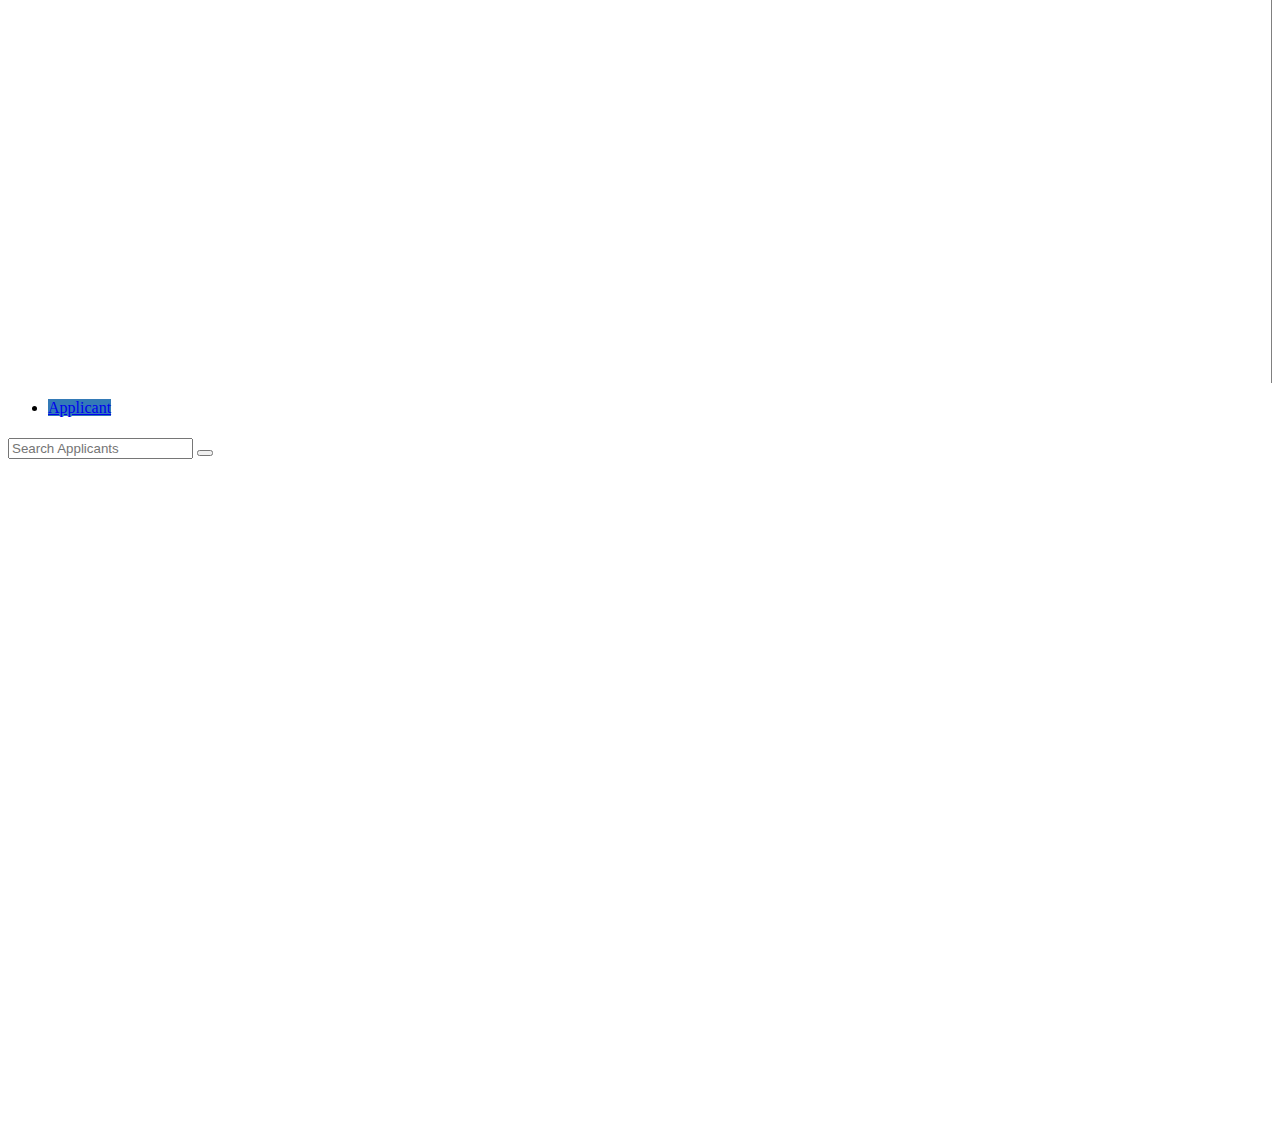
==== commit f06237d4: "Modal text fix" ====
--- a/Recrut/index.html
+++ b/Recrut/index.html
@@ -291,6 +291,8 @@
         <div class="modal-dialog">
           <div class="modal-content">
             <div class="modal-header" id="addDocModalHeader">
+              <button type="button" class="close" data-dismiss="modal" aria-label="Close" id="closeAddDocModal"><span aria-hidden="true">&times;</span></button>
+              <h4 class="modal-title" id="addDocTitle">Add Document</h4>
             </div>
             <div class="modal-body" align="center">
               <form class="form-horizontal">
@@ -357,6 +359,8 @@
         <div class="modal-dialog">
           <div class="modal-content">
             <div class="modal-header" id="addCommentModalHeader">
+              <button type="button" class="close" data-dismiss="modal" aria-label="Close" id="closeAddCommentModal"><span aria-hidden="true">&times;</span></button>
+              <h4 class="modal-title" id="addCommentTitle">Add Comment</h4>
             </div>
             <div class="modal-body" align="center">
               <form class="form-horizontal">
@@ -412,11 +416,11 @@
                     <div class="input-group" style="padding-top: 5px;">
                       <input type="text" class="form-control" placeholder="Search Positions">
                       <span class="input-group-btn">
-                        <button class="btn btn-default" type="button"><span class="glyphicon glyphicon-search" aria-hidden="true"></span></button>
+                        <button class="btn" type="button"><span class="glyphicon glyphicon-search" aria-hidden="true"></span></button>
                       </span>
                     </div>
                     <div class="mygrid-wrapper-div">
-                        <ul class="nav nav-pills nav-stacked" id="positionList">
+                        <ul class="nav nav-pills nav-stacked list" id="positionList">
                             
                         </ul>
                     </div>
@@ -429,11 +433,11 @@
                   <div class="input-group" style="padding-top: 5px;">
                     <input type="text" class="form-control" placeholder="Search Groups">
                     <span class="input-group-btn">
-                      <button class="btn btn-default" type="button"><span class="glyphicon glyphicon-search" aria-hidden="true"></span> </button>
+                      <button class="btn" type="button"><span class="glyphicon glyphicon-search" aria-hidden="true"></span> </button>
                     </span>
                   </div>
                   <div class="mygrid-wrapper-div">
-                    <ul class="nav nav-pills nav-stacked" id="groupList">
+                    <ul class="nav nav-pills nav-stacked list" id="groupList">
 
                     </ul>
                   </div>
@@ -446,7 +450,7 @@
                     <div class="input-group" style="padding-top: 5px;">
                       <input type="text" class="form-control" placeholder="Search Applicants" id="search-field-applicant">
                       <span class="input-group-btn">
-                        <button class="btn btn-default" type="button" id="search-button-applicant"><span class="glyphicon glyphicon-search" aria-hidden="true"></span> </button>
+                        <button class="btn btn" type="button" id="search-button-applicant"><span class="glyphicon glyphicon-search" aria-hidden="true"></span> </button>
                       </span>
                     </div>
                     <div class="mygrid-wrapper-div">
--- a/Recrut/css/mainLayout.css
+++ b/Recrut/css/mainLayout.css
@@ -111,9 +111,15 @@
 	font-weight: bold;
 }
 
+.list>li.active>a,
+.list>li.active>a:focus, 
+.list>li.active>a:hover {
+	background-color: #5bc0de !important;
+}
+
 .highlight .active a,
 .highlight .active a:hover {
-    background-color: #5bc0de !important; 
+    background-color: #337ab7 !important; 
 }
 
 .button-flatten,
@@ -144,6 +150,19 @@
 	color: #fff;
 }
 
+.panel-flatten,
+.panel-flatten:hover,
+.panel-flatten:focus {
+	background-color: #c0c0c0 !important; 
+	color: #353535;
+}
+
+.panel-flatten-border,
+.panel-flatten-border:hover,
+.panel-flatten-border:focus {
+	border-color: #c0c0c0;
+}
+
 @font-face {
     font-family: Montserrat;
     src: url(../external_dependencies/Montserrat-Regular.ttf);
